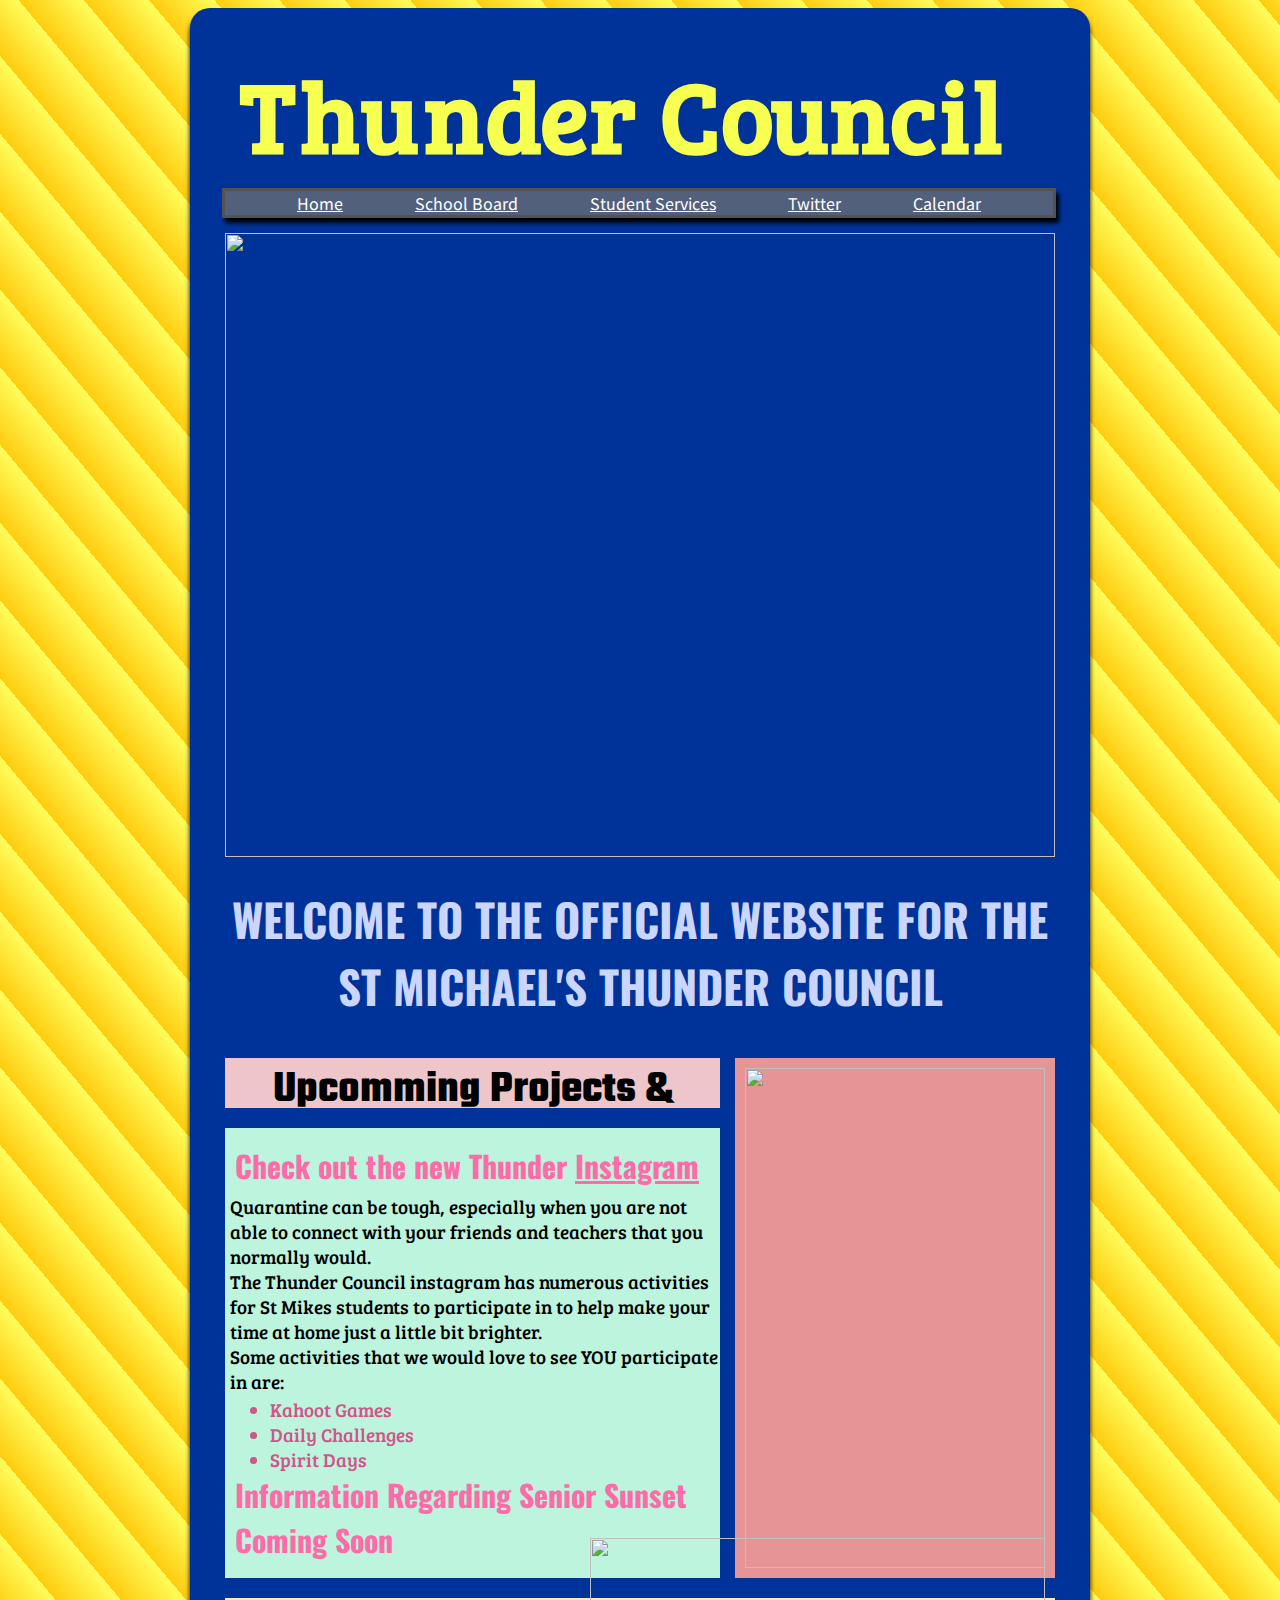
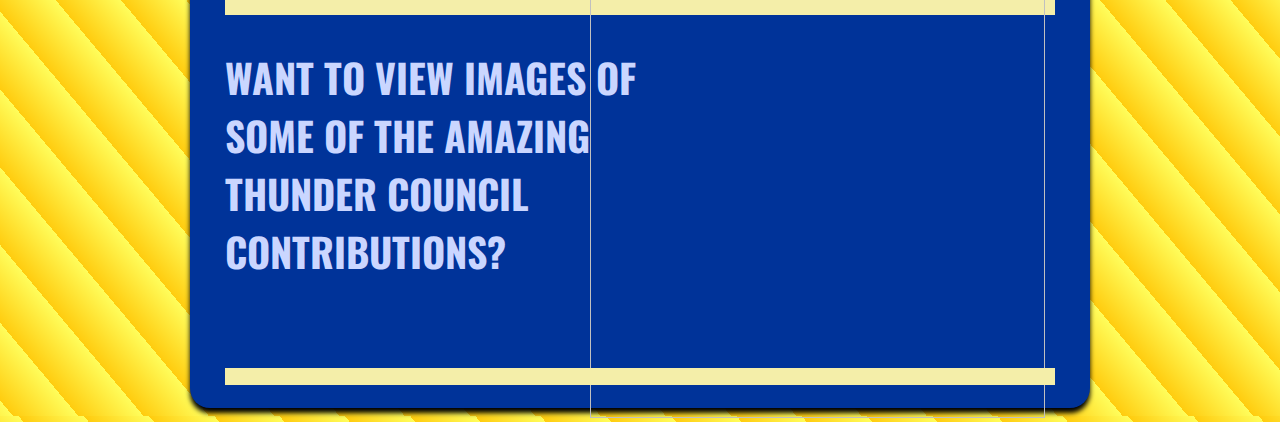
==== index.html @ ba375e62 "trying to fix zoom in" ====
<!DOCTYPE html>
<html>
<head>
    <title> St Mikes Thunder Council </title>
    <link href="https://fonts.googleapis.com/css2?family=Bree+Serif&display=swap" rel="stylesheet">
    <link href="https://fonts.googleapis.com/css2?family=Noto+Sans+KR&display=swap" rel="stylesheet">
    <link href="https://fonts.googleapis.com/css2?family=Hind:wght@600&display=swap" rel="stylesheet">
    <link href="https://fonts.googleapis.com/css2?family=Oswald:wght@300;335&display=swap" rel="stylesheet">
    <link href="https://fonts.googleapis.com/css2?family=Teko:wght@300&display=swap" rel="stylesheet">
    <meta name="viewport" content="width=100%">
</head>
<link href="style.css" rel="stylesheet" type="text/css">
<body>
   <div class="blue-background">

    <h1 id="t">T</h1>
    <h1 id="h">h</h1>
    <h1 id="u">u</h1> 
    <h1 id="n">n</h1>
    <h1 id="d">d</h1>
    <h1 id="e">e</h1>
    <h1 id="r">r</h1>

    <h1 id="c">C</h1>
    <h1 id="o">o</h1>
    <h1 id="u2">u</h1> 
    <h1 id="n2">n</h1>
    <h1 id="c2">c</h1>
    <h1 id="i">i</h1>
    <h1 id="l">l</h1>


    <div class="gray-rectangle">
        <a href="index.html" class="link-home">Home</a>
        <a href="https://www.dpcdsb.org/" class="link-schoolBoard" target="_blank">School Board</a>
        <a href="https://twitter.com/ServicesThunder" class="link-services" target="_blank" >Student Services</a>
        <a href="https://twitter.com/thundercouncil" class="link-twitter" target="_blank" >Twitter</a>
        <a href="" class="link-calendar" target="_blank" >Calendar</a>
    </div>

<div class="slider-frame">
    <div class="slide-images">
          <div class="img-container">
              <img src="images/gifts.png" class="slider-image">
              <img src="images/schoolFront.png" class="slider-image">
              <img src="images/wall.png" class="slider-image">
          </div>
    </div>
</div>

<div class="welcome">
    <h2>WELCOME TO THE OFFICIAL WEBSITE FOR THE ST MICHAEL'S THUNDER COUNCIL </h2>
</div>

<div class="container">
    <div class="grid-one"><b>Upcomming Projects & Events</b></div>
    <div class="grid-two"> <img src="images/instagram.jpeg" class="instagram"></div>
    <div class="grid-three">
       <p class="heading-one"> <b>Check out the new Thunder <a href="https://www.instagram.com/thundercouncil/" class="instagram-link" target="_blank">Instagram </a></b></p>
        <p class="description-one">Quarantine can be tough, especially when you are not able to connect with your friends and teachers that you normally would. <br>
        The Thunder Council instagram has numerous activities for St Mikes students to participate in to help make your time at home just a little bit brighter. <br>
        Some activities that we would love to see YOU participate in are:
        </p>
        <ul class="description-one-list">
            <li>Kahoot Games</li>
            <li>Daily Challenges </li>
            <li>Spirit Days</li>
        </ul>
        <p class="heading-two"><b>Information Regarding Senior Sunset Coming Soon</b></p>
    </div>
    <div class="grid-four"></div>
</div>

<div class="images-link-area">
    <h3>WANT TO VIEW IMAGES OF SOME OF THE AMAZING THUNDER COUNCIL CONTRIBUTIONS?</h3>
</div>

<a href="images.html">
<div class="click-here-div">
    <img src="images/click-here-two.png" class="click-here-image">
</div>
</a>


<footer>
<div class="footer-bar"></div>
</footer>



</div>
</body>
</html>
---- style.css ----
body{
     /* background-image: url('images/lightning9.jpg'); */
     background: repeating-linear-gradient(50deg, #FFCC0F 10px, #FFFD5B 60px);
}
.blue-background{
    background-color: #003399;
    margin: auto ;
    width: 900px ;
    height: 2000px ;
    border-radius: 20px ;
    box-shadow: 0px 5px 5px ;
    position: relative;
}

h1 {
    font-family: 'Bree Serif', serif;
    position: absolute ;
    font-size: 100px ;
    color: #F7FF51 ;
    animation: mymove 7s infinite;
}
h1:hover{
    color:#00FFD8;
}
@keyframes mymove {
    from {text-shadow: 5px 6px 5px rgb(124, 173, 247) ; }
    to {text-shadow: 5px 6px 5px rgba(223, 171, 0, 0.932); }
  }

 #t{
    left: 50px ;
    top: -30px ;
 }
 #h{
     left: 110px ;
     top: -30px ;
 }
 #u{
    left: 170px ;
    top: -30px ;
} 
 #n{
    left: 234px ;
    top: -30px ;
}
 #d{
    left: 295px ;
    top: -30px ;
} 
 #e{
    left: 350px ;
    top: -30px ;
} 
 #r{
    left: 400px ;
    top: -30px ;
}
#c{
    left: 470px ;
    top: -30px ;
}
#o{
    left: 531px ;
    top: -30px ;
}
        #m
        {
            left: 505px ;
            top: -30px ;
        }
#u2{
    left: 580px ;
    top: -30px ;
}
        #a
        {
            left: 590px ;
            top: -30px ;
        }
#n2{
    left: 640px ;
    top: -30px ;
}
        #g{
            left: 648px ;
            top: -30px ;
        }
#c2{
    left: 700px ;
    top: -30px ;
}
#i{
    left: 750px ;
    top: -30px ;
}
#l{
    left: 783px ;
    top: -30px ;
}

.gray-rectangle{
    background-color: rgba(114, 113, 113, 0.726) ;
    position: relative;
    top: 180px;
    left: 32px;
    width: 828px;
    border-color: rgb(83, 83, 83);
    border-style: solid;
    border-radius: 1px ;
    box-shadow: 3px 5px 4px ;
    display: flex ;
    justify-content: space-evenly ;
}

.link-home{
    color: white ;
    font-family: 'Noto Sans KR', sans-serif;
}
.link-schoolBoard{
    color: white ;
    font-family: 'Noto Sans KR', sans-serif;
}
.link-services{
    color: white ;
    font-family: 'Noto Sans KR', sans-serif;
}
.link-twitter{
    color: white ;
    font-family: 'Noto Sans KR', sans-serif;
}
.link-calendar{
    color: white ;
    font-family: 'Noto Sans KR', sans-serif;
}

/* Sliding images */
.slider-image
{
    float: left ;
    margin: 0;
    padding: 0 ;
    width: 830px ;
    height: 624px ;
}

.slider-frame 
{
    width: 830px ;
    height: 624px ;
    position: relative ;
    top: 195px ;
    margin: auto ;
     overflow: hidden ; 
    text-align: center ;
}
 @-webkit-keyframes slide_animation 
 {
    0% {left: 1666px;}
    10% {left: 1666px;}
    20% {left:830px;}
    30% {left:830px;}
    40% {left: 0px;}
    50% {left: 0px}
    60% {left:830px;}
    70% {left:830px;}
    80% {left: 1666px;}
    90% {left: 1666px;}
    100% {left: 1666px;}
 }

 @keyframes slide_animation 
 {
    0% {left: 1666px;}
    10% {left: 1666px;}
    20% {left:830px;}
    30% {left:830px;}
    40% {left: 0px;}
    50% {left: 0px}
    60% {left:830px;}
    70% {left:830px;}
    80% {left: 1666px;}
    90% {left: 1666px;}
    100% {left: 1666px;}
 }
 .slide-images
    {
    width: 2490px ;
    height: 624px;
    margin: 0 0 0 -1660px;
    position: relative;
    animation-name: slide_animation ;
    animation-duration: 33s ;
    animation-iteration-count: infinite ;
    animation-play-state: running;
    -webkit-animation-name: slide_animation;
    -webkit-animation-duration: 33s;
    -webkit-animation-iteration-count: infinite;
    -webkit-animation-play-state: running;
    }
  .img-container
    {
    height: 624px;
    width: 2490px;
    }

    .welcome
    {
        position: absolute ;
        font-size: 30px ;
        color: rgb(202, 214, 255) ;
        top: 840px ;
        vertical-align: middle ;
        width: 830px ;
        left: 35px ;
        height: 84px ;
        display: table ;
        font-family: 'Oswald', sans-serif;
        text-align: center ;
        
    }
    
    .h2
    {
        vertical-align: middle ;
        display: table-cell ;
    }

    /* The grid */

    .container
    {
        position: absolute ;
        width: 830px ;
        overflow: hidden ;
        top: 1050px ;
        left: 35px ;
        display: grid ;
        grid-template-columns: 320px 160px 350px ;
        grid-template-rows: 50px 450px 17px ;
        grid-column-gap: 15px ;
        grid-row-gap: 20px ;

        grid-template-areas:
        "header header instagram"
        "content content instagram"
        "footer footer footer";
    }

    .grid-one
    {
        background-color: #eec6ca;
        grid-area: header;
        font-family: 'Teko', sans-serif;
        font-size: 45px ;
        text-align: center ;
    }
    .grid-two
    {
        background-color: #e69597;
        grid-area: instagram;
    }
    .grid-three
    {
        background-color: #bcf4de;
        grid-area: content;
        font-family: 'Teko', sans-serif;
    }
    .grid-four
    {
        background-color: #f4eea9;
        grid-area: footer;
    }
    .instagram
    {
        position: relative ;
        top: 10px ;
        left: 10px ;
        width: 300px ;
        height: 500px ;
    }

    /* Update Bar */

    .heading-one
    {
        font-family: 'Oswald', sans-serif;
        font-size: 30px ;
        color: rgb(255, 107, 168) ;
        top: -15px ;
        left: 10px ;
        position: relative ;
    }
    .description-one
    {
        font-family: 'Bree Serif', serif;
        font-size: 19px ;
        top: -39px ;
        left: 5px ;
        position:relative ;
        width: 490px ;
    }
    .description-one-list
    {
        font-family: 'Bree Serif', serif;
        font-size: 19px ;
        top: -55px ;
        left: 5px ;
        position:relative ;
        width: 490px ;
        color: rgb(209, 85, 137) ;
    }
    .heading-two
    {
        font-family: 'Oswald', sans-serif;
        font-size: 30px ;
        color: rgb(255, 107, 168) ;
        top: -85px ;
        left: 10px ;
        position: relative ;
    }

    .instagram-link
    {
        color: rgb(255, 107, 168) ;
    }

    /* Images linkage area */
    .images-link-area
    {
        position: absolute ;
        font-size: 34px ;
        color: rgb(202, 214, 255) ;
        top: 1600px ;
        width: 450px ;
        left: 35px ;
        height: 84px ;
        font-family: 'Oswald', sans-serif;
        text-align: left ;
    }
    .click-here-div
    {
        position: absolute ;
        top: 1530px ;
        left: 400px ;
    }
    .click-here-image
    {
        width: 455px ;
        height: 480px ;
    }

    /* Yellow bar at the bottom */
    .footer-bar
    {
        background-color: #f4eea9;
        height: 17px ;
        width: 830px;
        position: absolute ;
        top: 1960px ;
        left: 35px ;
    }



    /* IPHONE CSS */
    @media (max-width: 500px)
    {  
       h1
       {
           font-size: 150px ;
       }
    #t{
        left: 50px ;
        top: -39px ;
     }
     #h{
         left: 140px ;
         top: -39px ;
     }
     #u{
        left: 230px ;
        top: -39px ;
    } 
     #n{
        left: 321px ;
        top: -39px ;
    }
     #d{
        left: 409px ;
        top: -39px ;
    } 
     #e{
        left: 494px ;
        top: -39px ;
    } 
     #r{
        left: 570px ;
        top: -39px ;
    }
    #c{
        left: 50px ;
        top: 86px ;
    }
    #o{
        left: 140px ;
        top:86px ;
    }
            #m
            {
                left: 505px ;
                top: -30px ;
            }
    #u2{
        left: 220px ;
        top: 86px ;
    }
            #a
            {
                left: 590px ;
                top: 86px ;
            }
    #n2{
        left: 310px ;
        top: 86px ;
    }
            #g{
                left: 648px ;
                top: 86px ;
            }
    #c2{
        left: 400px ;
        top: 86px ;
    }
    #i{
        left: 475px ;
        top: 89px ;
    }
    #l{
        left: 525px ;
        top: 90px ;
    }

    .blue-background
    {
        height: 3780px ;
        width: 860px ;
    }
    .gray-rectangle
     {
       top: 400px ;
       width: 391px ;
       height: 350px ;
       left: 50px ;
       font-size: 45px ;
      }

    .link-home
    {
     position: absolute;
     top: 10px ;
     left: 20px ;
    }
    .link-schoolBoard
    {
        position: absolute;
        top: 68px ;
        left: 20px ;
        width: 300px ;
    }
    .link-services
    {
        position: absolute;
        top: 128px ;
        left: 20px ;
        width: 400px ;
    }
    .link-twitter
    {
        position: absolute;
        top: 188px ;
        left: 20px ;
    }
    .link-calendar
    {
        position: absolute;
        top: 248px ;
        left: 20px ;
    }

    .welcome
    {
        font-size: 50px ;
        top: 705px ;
        left: 20px ;
        height: 400px ;
        width: 830px ; 
    }

    .slider-frame
    {
        top: 825px ;
        margin: auto ;
        overflow: hidden ; 
    }

    .slide-images
    {
    animation-duration: 40s ;
    -webkit-animation-duration: 40s;
    }

    @-webkit-keyframes slide_animation 
    {
       0% {left: 1666px;}
       10% {left: 1666px;}
       20% {left:1666px;}
       30% {left:830px;}
       40% {left: 830px;}
       50% {left: 0px}
       60% {left:0px;}
       70% {left:830px;}
       80% {left: 830px;}
       90% {left: 1666px;}
       100% {left: 1666px;}
    }

    @keyframes slide_animation 
    {
        0% {left: 1666px;}
        10% {left: 1666px;}
        20% {left:1666px;}
        30% {left:830px;}
        40% {left: 830px;}
        50% {left: 0px}
        60% {left:0px;}
        70% {left:830px;}
        80% {left: 830px;}
        90% {left: 1666px;}
        100% {left: 1666px;}
     }

    .container
    {
        position: absolute ;
        width: 825px ;
        overflow: hidden ;
        top: 1840px ;
        left: 21px ;
        display: grid ;
        grid-template-columns: 830px ;
        grid-template-rows: 120px 795px 30px ;

        grid-template-areas:
        "header "
        "content "
        "footer ";
    }
    .grid-one
    {
        font-size: 60px ;
        width: 830px ;
        align-items: center ;
    }
    .heading-one
    {
    font-size: 60px ;
    top: -50px ;
    }
    .description-one
    {
        font-size: 30px ;
        top: -105px ;
        left: 5px ;
        width: 830px ;
    }
    .description-one-list
    {
        font-size: 35px ;
        top: -155px ;
        left: 80px ;
        width: 830px ;
    }
    .heading-two
    {
        font-size: 60px ;
        top: -219px ;
        left: 10px ;
    }







    .images-link-area
    {
        font-size: 60px ;
        top: 2755px ;
        width: 830px ;
        left: 21px ;
        height: 84px ;
        text-align: center ;
    }
    .click-here-div
    {
        position: absolute ;
        top: 3050px ;
        left: 125px ;
    }
    .click-here-image
    {
        width: 600px ;
        height: 600px ;
    }
    /* Yellow bar at the bottom */
    .footer-bar
    {
        height: 30px ;
        width: 828px;
        top: 3580px ;
        left: 21px ;
    }
}
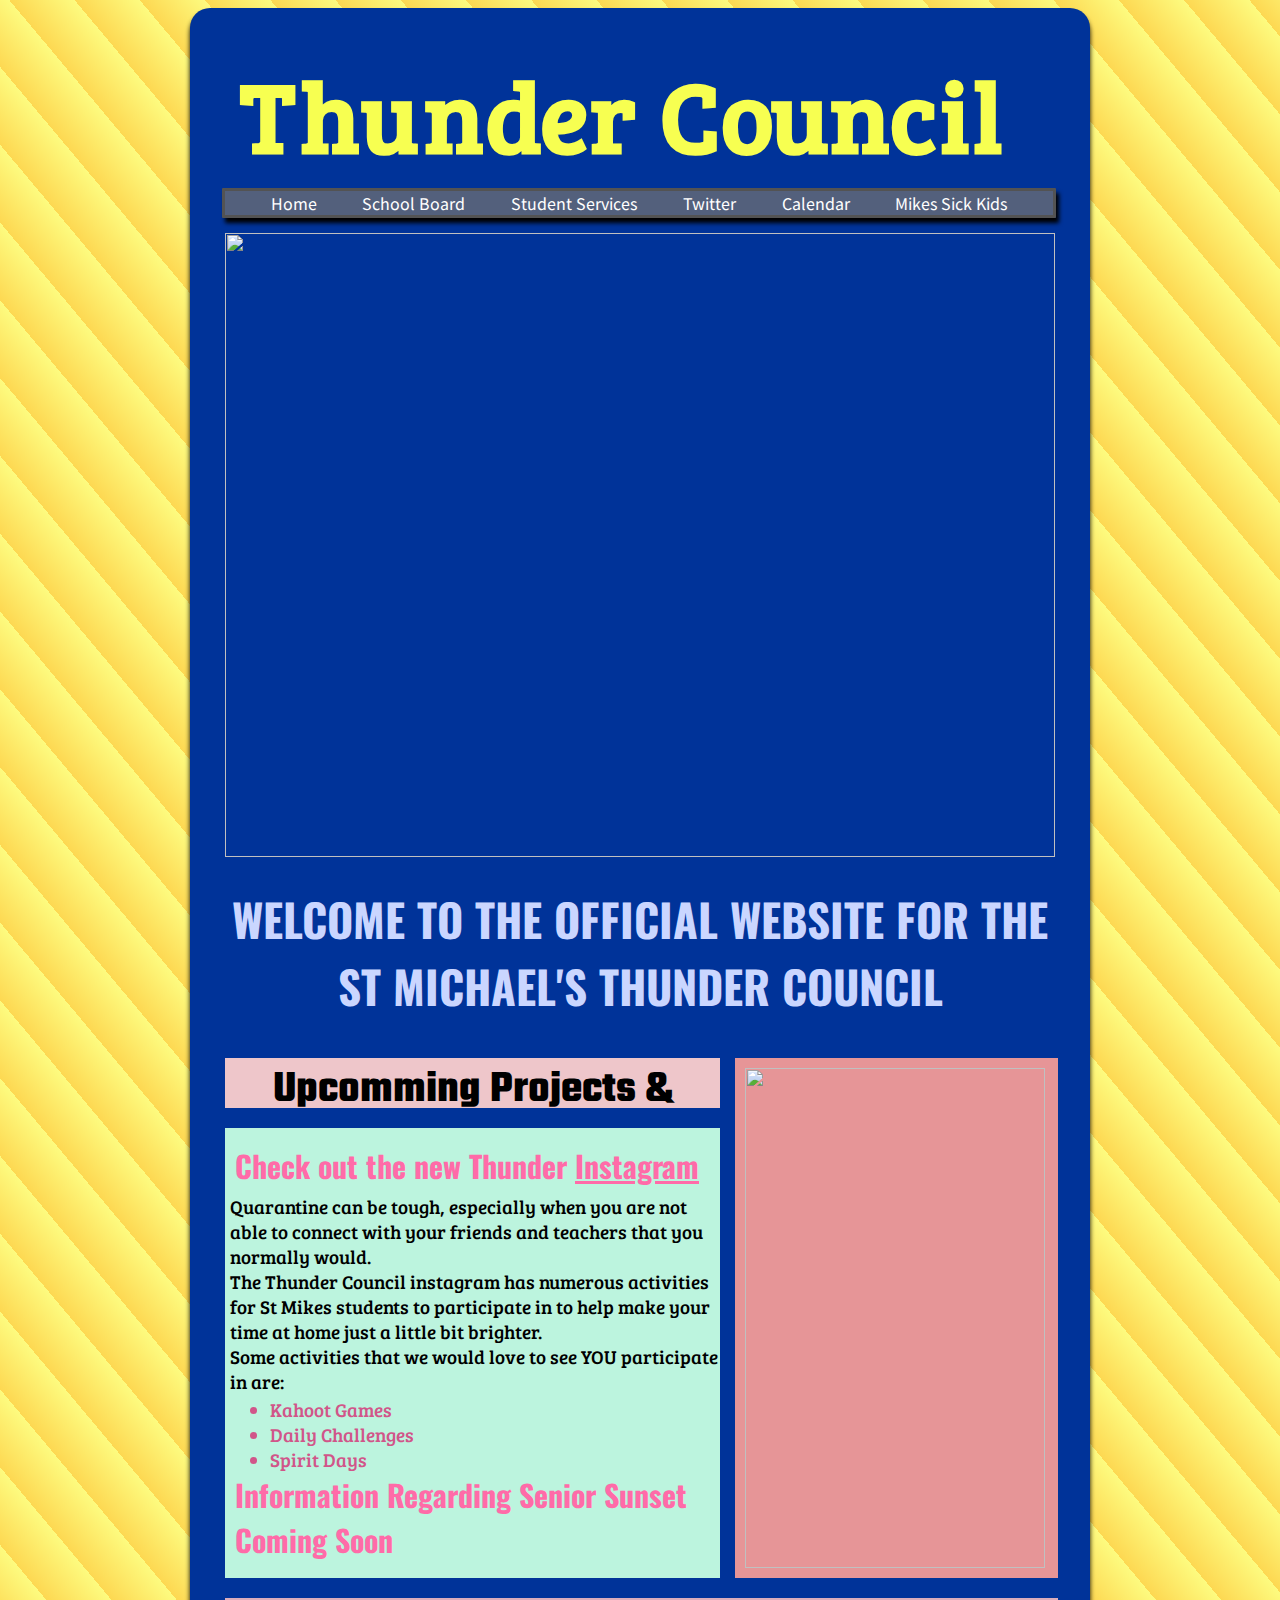
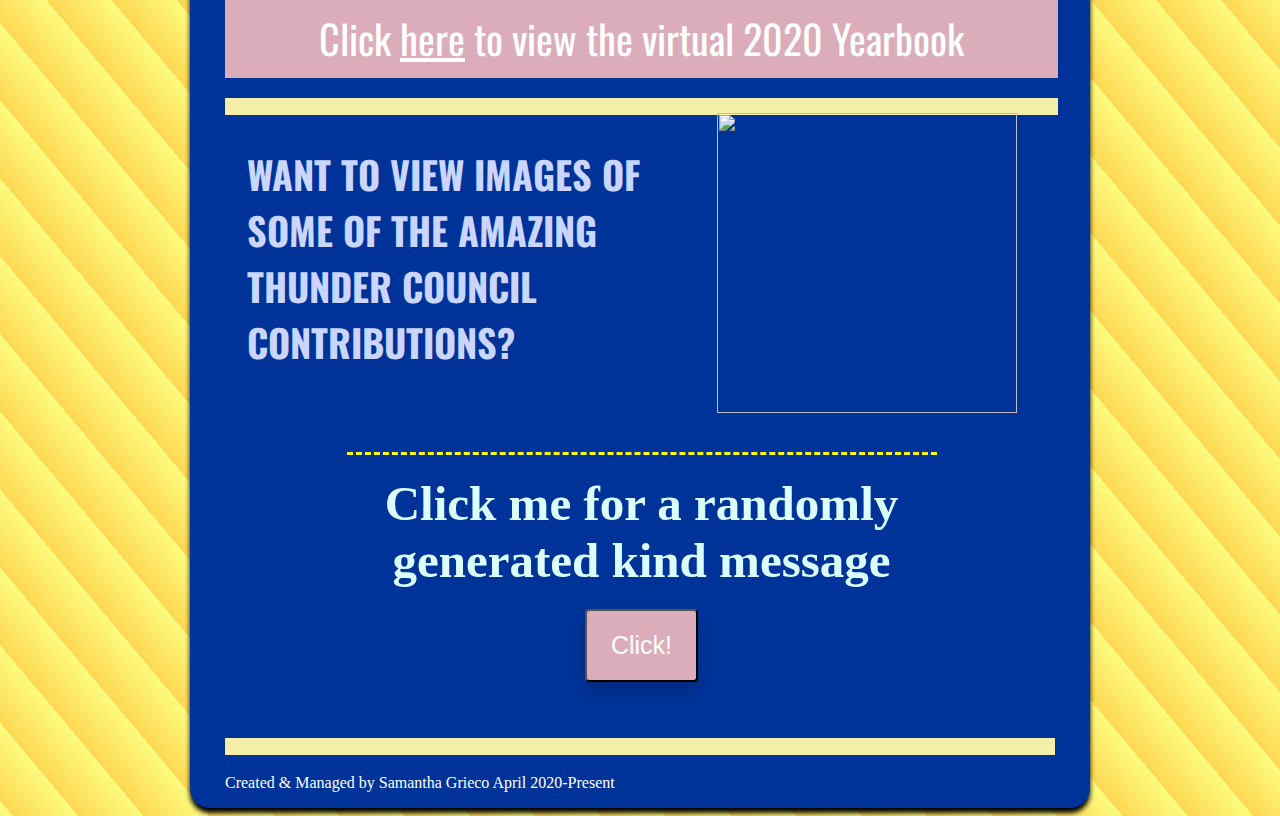
==== commit 2728b20d: "fixed responsive" ====
--- a/index.html
+++ b/index.html
@@ -7,10 +7,13 @@
     <link href="https://fonts.googleapis.com/css2?family=Hind:wght@600&display=swap" rel="stylesheet">
     <link href="https://fonts.googleapis.com/css2?family=Oswald:wght@300;335&display=swap" rel="stylesheet">
     <link href="https://fonts.googleapis.com/css2?family=Teko:wght@300&display=swap" rel="stylesheet">
+    <link href="https://fonts.googleapis.com/css2?family=Chewy&display=swap" rel="stylesheet">
     <meta name="viewport" content="width=100%">
+
+    <link href="style.css" rel="stylesheet" type="text/css">
+    <!-- <link href="phoneStyle.css" rel="stylesheet" type="text/css"> -->
 </head>
-<link href="style.css" rel="stylesheet" type="text/css">
-<body>
+<body id="body-of-page">
    <div class="blue-background">
 
     <h1 id="t">T</h1>
@@ -30,13 +33,14 @@
     <h1 id="l">l</h1>
 
 
-    <div class="gray-rectangle">
-        <a href="index.html" class="link-home">Home</a>
-        <a href="https://www.dpcdsb.org/" class="link-schoolBoard" target="_blank">School Board</a>
-        <a href="https://twitter.com/ServicesThunder" class="link-services" target="_blank" >Student Services</a>
-        <a href="https://twitter.com/thundercouncil" class="link-twitter" target="_blank" >Twitter</a>
-        <a href="" class="link-calendar" target="_blank" >Calendar</a>
-    </div>
+<div class="gray-rectangle">
+    <a href="index.html" class="link-home">Home</a>
+    <a href="https://www.dpcdsb.org/" class="link-schoolBoard" target="_blank">School Board</a>
+    <a href="https://twitter.com/ServicesThunder" class="link-services" target="_blank" >Student Services</a>
+    <a href="https://twitter.com/thundercouncil" class="link-twitter" target="_blank" >Twitter</a>
+    <a href="" class="link-calendar" >Calendar</a>
+    <a href="sickKids.html" class="link-sickKids" > Mikes Sick Kids</a>
+</div>
 
 <div class="slider-frame">
     <div class="slide-images">
@@ -68,25 +72,48 @@
         </ul>
         <p class="heading-two"><b>Information Regarding Senior Sunset Coming Soon</b></p>
     </div>
+    <div class="grid-five"><a href="https://www.instagram.com/tv/CBvsRvwgcmU/?utm_source=ig_web_button_share_sheet" class="yearbook" target="_blank">Click <u>here</u> to view the virtual 2020 Yearbook</a></div>
     <div class="grid-four"></div>
 </div>
 
-<div class="images-link-area">
-    <h3>WANT TO VIEW IMAGES OF SOME OF THE AMAZING THUNDER COUNCIL CONTRIBUTIONS?</h3>
+
+<div class="below-section">
+    <div class="image-click-section">
+        <h3 class="image-directions">WANT TO VIEW IMAGES OF SOME OF THE AMAZING THUNDER COUNCIL CONTRIBUTIONS?</h3>
+        <a href="images.html" class="click-here">
+            <img src="images/click-here-two.png" class="click-here-image">
+        </a>
+    </div>
+    <div class="kind-message-section">
+        <h4 class="kind-message">Click me for a randomly generated kind message</h4>
+        <button data-modal-target="#modal" id="btn" onclick="kindMessage()">Click!</button>
+    </div>
 </div>
 
-<a href="images.html">
-<div class="click-here-div">
-    <img src="images/click-here-two.png" class="click-here-image">
-</div>
-</a>
+<footer>
+    <div class="footer-bar"></div>
+    </footer>
+
+<p class="creator-info">Created & Managed by Samantha Grieco April 2020-Present</p>
 
 
-<footer>
-<div class="footer-bar"></div>
-</footer>
 
 
+<!-- Pop Up -->
+<div class="modal" id="modal">
+    <div class="modalHeader">
+        <div class="title">Random Kind Message</div>
+        <button data-close-button class="close-button">&times;</button>
+    </div>
+    <div class="modalBody">
+        <p id="message"></p>
+    </div>
+</div>
+
+<div id="overlay"></div>
+
+
+<script src="kindMessagePopup.js"></script>
 
 </div>
 </body>
--- a/style.css
+++ b/style.css
@@ -1,12 +1,14 @@
 body{
-     /* background-image: url('images/lightning9.jpg'); */
-     background: repeating-linear-gradient(50deg, #FFCC0F 10px, #FFFD5B 60px);
+    /* background-image: url('images/lightning9.jpg'); */
+   /* background: repeating-linear-gradient(50deg, #FFCC0F 10px, #FFFD5B 60px); */
+   background-color: #ffffab;
+   background: repeating-linear-gradient(50deg, #fdd852 10px, #fdfb7f 60px);
 }
 .blue-background{
     background-color: #003399;
     margin: auto ;
     width: 900px ;
-    height: 2000px ;
+    height: 2400px !important ;
     border-radius: 20px ;
     box-shadow: 0px 5px 5px ;
     position: relative;
@@ -115,22 +117,51 @@
 .link-home{
     color: white ;
     font-family: 'Noto Sans KR', sans-serif;
+    text-decoration: none;
 }
 .link-schoolBoard{
     color: white ;
     font-family: 'Noto Sans KR', sans-serif;
+    text-decoration: none;
 }
 .link-services{
     color: white ;
     font-family: 'Noto Sans KR', sans-serif;
+    text-decoration: none;
 }
 .link-twitter{
     color: white ;
     font-family: 'Noto Sans KR', sans-serif;
+    text-decoration: none;
 }
 .link-calendar{
     color: white ;
     font-family: 'Noto Sans KR', sans-serif;
+    text-decoration: none;
+}
+.link-sickKids{
+    color: white ;
+    font-family: 'Noto Sans KR', sans-serif;
+    text-decoration: none;
+}
+
+.link-home:hover{
+    text-decoration: underline;
+}
+.link-schoolBoard:hover{
+    text-decoration: underline;
+}
+.link-services:hover{
+    text-decoration: underline;
+}
+.link-twitter:hover{
+    text-decoration: underline;
+}
+.link-calendar:hover{
+    text-decoration: underline;
+}
+.link-sickKids:hover{
+    text-decoration: underline;
 }
 
 /* Sliding images */
@@ -231,18 +262,19 @@
     {
         position: absolute ;
         width: 830px ;
-        overflow: hidden ;
+       /* overflow: hidden ; */
         top: 1050px ;
         left: 35px ;
         display: grid ;
-        grid-template-columns: 320px 160px 350px ;
-        grid-template-rows: 50px 450px 17px ;
+        grid-template-columns: 320px 160px 323px ;
+        grid-template-rows: 50px 450px 80px 17px ;
         grid-column-gap: 15px ;
         grid-row-gap: 20px ;
 
         grid-template-areas:
         "header header instagram"
         "content content instagram"
+        "yearbook yearbook yearbook"
         "footer footer footer";
     }
 
@@ -269,6 +301,15 @@
     {
         background-color: #f4eea9;
         grid-area: footer;
+    }
+    .grid-five{
+        display: flex ;
+        justify-content: center;
+        align-items: center;
+        grid-area: yearbook ;
+        background-color: #dbadbb;
+        text-align: center ;
+        font-size: 40px ;
     }
     .instagram
     {
@@ -324,29 +365,83 @@
         color: rgb(255, 107, 168) ;
     }
 
+    /* Yearbook */
+    .yearbook{
+        text-decoration: none;
+        color: white ;
+        font-family: 'Oswald', sans-serif;
+    }   
+
     /* Images linkage area */
-    .images-link-area
-    {
+
+    .below-section{
         position: absolute ;
-        font-size: 34px ;
+        top: 1700px ;
+        left: 35px ;
+        display: flex ;
+        flex-direction: column;
+        width: 833px ;
+        align-items: center;
+    }
+
+    .image-click-section{
+        display: flex;
+        flex-direction: row;
+        justify-content: space-between;
+    }
+
+    .image-directions{
         color: rgb(202, 214, 255) ;
-        top: 1600px ;
+        font-size: 38px ;
         width: 450px ;
-        left: 35px ;
-        height: 84px ;
         font-family: 'Oswald', sans-serif;
         text-align: left ;
     }
-    .click-here-div
-    {
-        position: absolute ;
-        top: 1530px ;
-        left: 400px ;
-    }
+
+    .click-here{
+        padding: 5px 20px ;
+    }
+
+    .kind-message-section{
+        margin-top: 25px ;
+        display: flex ;
+        flex-direction: column;
+        align-items: center;
+        width: 590px ;
+        border-top: 3px dashed yellow;
+        margin: 30px ;
+    }
+
+    .kind-message{
+        text-align: center;
+        max-width: 550px;
+        margin: 20px ;
+        font-size: 49px ;
+        font-family: 'Chewy', cursive;
+        color: rgb(218, 255, 252) ;
+    }
+
+    #btn{
+        padding: 20px 24px ;
+        background-color: #dbadbb; /* Green */
+        color: white;
+        text-align: center;
+        text-decoration: none;
+        cursor: pointer;
+        font-size: 25px ;
+        border-radius: 4px;
+        box-shadow: 0 8px 16px 0 rgba(0,0,0,0.2);
+    }
+
+    #btn:hover {
+        box-shadow: 0 12px 16px 0 rgba(0,0,0,0.24), 0 17px 50px 0 rgba(0,0,0,0.19);
+        background-color: #f894b2;
+      }
+      
     .click-here-image
     {
-        width: 455px ;
-        height: 480px ;
+        width: 300px ;
+        height: 300px ;
     }
 
     /* Yellow bar at the bottom */
@@ -356,272 +451,445 @@
         height: 17px ;
         width: 830px;
         position: absolute ;
-        top: 1960px ;
+        top: 2330px ;
         left: 35px ;
     }
 
-
-
-    /* IPHONE CSS */
-    @media (max-width: 500px)
-    {  
-       h1
-       {
-           font-size: 150px ;
-       }
-    #t{
-        left: 50px ;
-        top: -39px ;
-     }
-     #h{
-         left: 140px ;
-         top: -39px ;
-     }
-     #u{
-        left: 230px ;
-        top: -39px ;
+    /* Kind Message Popup */
+    .modal{
+        position: fixed ;
+        top: 50% ;
+        left: 50% ;
+        transform: translate(-50%, -50%) scale(0);
+        -webkit-transition: 200ms ease-in-out ;
+        -moz-transition: 200ms ease-in-out ;
+        -o-transition: 200ms ease-in-out ;
+        transition: 200ms ease-in-out ;
+        background-color:rgb(255, 243, 135);
+        border: 1px solid black ;
+        border-radius: 10px ;
+        z-index: 10 ;
+        width: 500px ;
+        height: 200px ;
+        max-width: 80%;
+    }
+    
+    .modal.active{
+        -webkit-transition: 200ms ease-in-out ;
+        -moz-transition: 200ms ease-in-out ;
+        -o-transition: 200ms ease-in-out ;
+        transition: 200ms ease-in-out ;
+        transform: translate(-50%, -50%) scale(1);
+    }
+    
+    .modalHeader{
+        padding: 10px 15px ;
+        display: flex ;
+        justify-content: space-between ;
+        align-items: center;
+        border-bottom: 1px solid black;
+        /*background-color: rgb(255, 243, 135); */
+        background-color: rgb(187, 186, 186);
+        border-top-left-radius: 10px ;
+        border-top-right-radius: 10px ;
+    }
+    
+    .close-button{
+        padding: 3px 10px ;
+        cursor: pointer ;
+        border: none;
+        outline: none;
+        background: none;
+        border-radius: 2px ;
+        font-size: 30px ;
+        font-weight: bold ;
+        
+    }
+    
+    .title{
+        font-size: 35px ;
+        font-weight: 900 ;
+        font-family: 'Oswald', sans-serif;
+        color : white ;
+    }
+
+    .modalBody p{
+        font-family: 'Bree Serif', serif;
+    }
+    
+    .modalBody{
+        padding: 5px 10px ;
+        display: flex ;
+        align-items: center ;
+        justify-content: center;
+    }
+    
+    #overlay{
+        position: fixed ;
+        opacity: 0 ; 
+        top: 0 ;
+        left: 0 ;
+        right: 0 ;
+        bottom: 0 ;
+        background-color: rgba(0, 0, 0, .5);
+        pointer-events: none;
+        transition: 200ms ease-in-out;
+    }
+    
+    #overlay.active{
+        pointer-events: all;
+        opacity: 1 ;
+    }
+    
+    #message{
+        font-size: 25px ;
+        line-height: 25px ;
+        text-align: center;
     } 
-     #n{
-        left: 321px ;
-        top: -39px ;
-    }
-     #d{
-        left: 409px ;
-        top: -39px ;
-    } 
-     #e{
-        left: 494px ;
-        top: -39px ;
-    } 
-     #r{
-        left: 570px ;
-        top: -39px ;
-    }
-    #c{
-        left: 50px ;
-        top: 86px ;
-    }
-    #o{
-        left: 140px ;
-        top:86px ;
-    }
-            #m
-            {
-                left: 505px ;
-                top: -30px ;
-            }
-    #u2{
-        left: 220px ;
-        top: 86px ;
-    }
-            #a
-            {
-                left: 590px ;
-                top: 86px ;
-            }
-    #n2{
-        left: 310px ;
-        top: 86px ;
-    }
-            #g{
-                left: 648px ;
-                top: 86px ;
-            }
-    #c2{
-        left: 400px ;
-        top: 86px ;
-    }
-    #i{
-        left: 475px ;
-        top: 89px ;
-    }
-    #l{
-        left: 525px ;
-        top: 90px ;
-    }
-
-    .blue-background
-    {
-        height: 3780px ;
-        width: 860px ;
-    }
-    .gray-rectangle
-     {
-       top: 400px ;
-       width: 391px ;
-       height: 350px ;
-       left: 50px ;
-       font-size: 45px ;
-      }
-
-    .link-home
-    {
+
+    .scrolling-hidden{
+        overflow: hidden ;
+        height: 100%;
+    }
+
+    /* Creator Info */
+
+    .creator-info{
+        position: absolute ;
+        top: 2350px ;
+        left: 35px ;
+        color: white ;
+    }
+
+
+
+
+
+
+
+
+
+
+
+
+
+
+
+
+
+
+     /* IPHONE CSS */
+ @media (max-width: 100px)
+ {  
+    h1
+    {
+        font-size: 150px ;
+        animation: none ;
+        text-shadow: 5px 6px 5px rgb(124, 173, 247) ;
+    }
+ #t{
+     left: 50px ;
+     top: -39px ;
+  }
+  #h{
+      left: 140px ;
+      top: -39px ;
+  }
+  #u{
+     left: 230px ;
+     top: -39px ;
+ } 
+  #n{
+     left: 321px ;
+     top: -39px ;
+ }
+  #d{
+     left: 409px ;
+     top: -39px ;
+ } 
+  #e{
+     left: 494px ;
+     top: -39px ;
+ } 
+  #r{
+     left: 570px ;
+     top: -39px ;
+ }
+ #c{
+     left: 60px ;
+     top: 86px ;
+ }
+ #o{
+     left: 140px ;
+     top:86px ;
+ }
+         #m
+         {
+             left: 110px ;
+             top: 86px ;
+         }
+ #u2{
+     left: 220px ;
+     top: 86px ;
+ }
+         #a
+         {
+             left: 240px ;
+             top: 86px ;
+         }
+ #n2{
+     left: 310px ;
+     top: 86px ;
+ }
+         #g{
+             left: 320px ;
+             top: 86px ;
+         }
+ #c2{
+     left: 400px ;
+     top: 86px ;
+ }
+ #i{
+     left: 475px ;
+     top: 89px ;
+ }
+ #l{
+     left: 525px ;
+     top: 90px ;
+ }
+
+ .blue-background
+ {
+     height: 4300px !important;
+     width: 860px ;
+ }
+ .gray-rectangle
+  {
+    top: 400px ;
+    width: 391px ;
+    height: 370px ;
+    left: 50px ;
+    font-size: 45px ;
+   }
+
+ .link-home
+ {
+  position: absolute;
+  top: 0px ;
+  left: 20px ;
+  text-decoration: underline;
+ }
+ .link-schoolBoard
+ {
      position: absolute;
-     top: 10px ;
+     top: 58px ;
      left: 20px ;
-    }
-    .link-schoolBoard
-    {
-        position: absolute;
-        top: 68px ;
-        left: 20px ;
-        width: 300px ;
-    }
-    .link-services
-    {
-        position: absolute;
-        top: 128px ;
-        left: 20px ;
-        width: 400px ;
-    }
-    .link-twitter
-    {
-        position: absolute;
-        top: 188px ;
-        left: 20px ;
-    }
-    .link-calendar
-    {
-        position: absolute;
-        top: 248px ;
-        left: 20px ;
-    }
-
-    .welcome
-    {
-        font-size: 50px ;
-        top: 705px ;
-        left: 20px ;
-        height: 400px ;
-        width: 830px ; 
-    }
-
-    .slider-frame
-    {
-        top: 825px ;
-        margin: auto ;
-        overflow: hidden ; 
-    }
-
-    .slide-images
-    {
-    animation-duration: 40s ;
-    -webkit-animation-duration: 40s;
-    }
-
-    @-webkit-keyframes slide_animation 
-    {
-       0% {left: 1666px;}
-       10% {left: 1666px;}
-       20% {left:1666px;}
-       30% {left:830px;}
-       40% {left: 830px;}
-       50% {left: 0px}
-       60% {left:0px;}
-       70% {left:830px;}
-       80% {left: 830px;}
-       90% {left: 1666px;}
-       100% {left: 1666px;}
-    }
-
-    @keyframes slide_animation 
-    {
-        0% {left: 1666px;}
-        10% {left: 1666px;}
-        20% {left:1666px;}
-        30% {left:830px;}
-        40% {left: 830px;}
-        50% {left: 0px}
-        60% {left:0px;}
-        70% {left:830px;}
-        80% {left: 830px;}
-        90% {left: 1666px;}
-        100% {left: 1666px;}
-     }
-
-    .container
-    {
-        position: absolute ;
-        width: 825px ;
-        overflow: hidden ;
-        top: 1840px ;
-        left: 21px ;
-        display: grid ;
-        grid-template-columns: 830px ;
-        grid-template-rows: 120px 795px 30px ;
-
-        grid-template-areas:
-        "header "
-        "content "
-        "footer ";
-    }
-    .grid-one
-    {
-        font-size: 60px ;
-        width: 830px ;
-        align-items: center ;
-    }
-    .heading-one
-    {
+     width: 300px ;
+     text-decoration: underline;
+ }
+ .link-services
+ {
+     position: absolute;
+     top: 113px ;
+     left: 20px ;
+     width: 400px ;
+     text-decoration: underline;
+ }
+ .link-twitter
+ {
+     position: absolute;
+     top: 173px ;
+     left: 20px ;
+     text-decoration: underline;
+ }
+ .link-calendar
+ {
+     position: absolute;
+     top: 233px ;
+     left: 20px ;
+     text-decoration: underline;
+ }
+ .link-sickKids{
+     position: absolute;
+     top: 287px ;
+     left: 20px ;
+     text-decoration: underline;
+ }
+
+ .welcome
+ {
+     font-size: 50px ;
+     top: 715px ;
+     left: 20px ;
+     height: 400px ;
+     width: 830px ; 
+ }
+
+ .slider-frame
+ {
+     top: 830px ;
+     margin: auto ;
+     overflow: hidden ; 
+ }
+
+ .slide-images
+ {
+ animation-duration: 40s ;
+ -webkit-animation-duration: 40s;
+ }
+
+ @-webkit-keyframes slide_animation 
+ {
+    0% {left: 1666px;}
+    10% {left: 1666px;}
+    20% {left:1666px;}
+    30% {left:830px;}
+    40% {left: 830px;}
+    50% {left: 0px}
+    60% {left:0px;}
+    70% {left:830px;}
+    80% {left: 830px;}
+    90% {left: 1666px;}
+    100% {left: 1666px;}
+ }
+
+ @keyframes slide_animation 
+ {
+     0% {left: 1666px;}
+     10% {left: 1666px;}
+     20% {left:1666px;}
+     30% {left:830px;}
+     40% {left: 830px;}
+     50% {left: 0px}
+     60% {left:0px;}
+     70% {left:830px;}
+     80% {left: 830px;}
+     90% {left: 1666px;}
+     100% {left: 1666px;}
+  }
+
+ .container
+ {
+     position: absolute ;
+     width: 825px ;
+     overflow: hidden ;
+     top: 1840px ;
+     left: 21px ;
+     display: grid ;
+     grid-template-columns: 830px ;
+     grid-template-rows: 120px 860px 130px 30px ;
+
+     grid-template-areas:
+     "header "
+     "content "
+     "yearbook"
+     "footer ";
+ }
+ .grid-one
+ {
+     font-size: 80px ;
+     width: 830px ;
+     align-items: center ;
+ }
+ .grid-five{
+     grid-area: yearbook ;
+ }
+ .heading-one
+ {
+ font-size: 60px ;
+ top: -50px ;
+ }
+ .description-one
+ {
+     font-size: 30px ;
+     top: -105px ;
+     left: 5px ;
+     width: 830px ;
+ }
+ .description-one-list
+ {
+     font-size: 35px ;
+     top: -155px ;
+     left: 80px ;
+     width: 830px ;
+ }
+ .heading-two
+ {
+     font-size: 60px ;
+     top: -219px ;
+     left: 10px ;
+ }
+
+ .yearbook{
+     font-size: 50px ;
+ }
+
+/* Image click area */
+
+ .below-section{
+    top: 3040px ;
+    left: 10px ;
+}
+
+.image-click-section{
+    flex-direction: column;
+    justify-content: center;
+    align-items: center;
+}
+
+.image-directions{
+    margin-top: 5px ;
+    margin-bottom: 10px ;
     font-size: 60px ;
-    top: -50px ;
-    }
-    .description-one
-    {
-        font-size: 30px ;
-        top: -105px ;
-        left: 5px ;
-        width: 830px ;
-    }
-    .description-one-list
-    {
-        font-size: 35px ;
-        top: -155px ;
-        left: 80px ;
-        width: 830px ;
-    }
-    .heading-two
-    {
-        font-size: 60px ;
-        top: -219px ;
-        left: 10px ;
-    }
-
-
-
-
-
-
-
-    .images-link-area
-    {
-        font-size: 60px ;
-        top: 2755px ;
-        width: 830px ;
-        left: 21px ;
-        height: 84px ;
-        text-align: center ;
-    }
-    .click-here-div
-    {
-        position: absolute ;
-        top: 3050px ;
-        left: 125px ;
-    }
-    .click-here-image
-    {
-        width: 600px ;
-        height: 600px ;
-    }
-    /* Yellow bar at the bottom */
-    .footer-bar
-    {
-        height: 30px ;
-        width: 828px;
-        top: 3580px ;
-        left: 21px ;
-    }
-}
-
-
-        +    width: 730px ;
+    text-align: center;
+}
+
+.kind-message-section{
+    width: 690px ;
+}
+
+.kind-message{
+    font-size: 65px ;
+    max-width: 690px;
+}
+
+ .click-here
+ {
+     width: 300px ;
+     height: 300px ;
+ }
+
+ /* Yellow bar at the bottom */
+ .footer-bar
+ {
+     height: 30px ;
+     width: 825px;
+     top: 4130px ;
+     left: 21px ;
+ }
+
+ .creator-info{
+    top: 4150px ;
+ }
+
+/* Pop up */
+.modal{
+    width: 800px ;
+    height: 300px ;
+    max-width: 80%;
+}
+
+.title{
+    font-size: 60px ;
+}
+
+#message{
+    font-size: 35px ;
+    line-height: 35px ;
+} 
+
+} /* end of query */
+
+
+     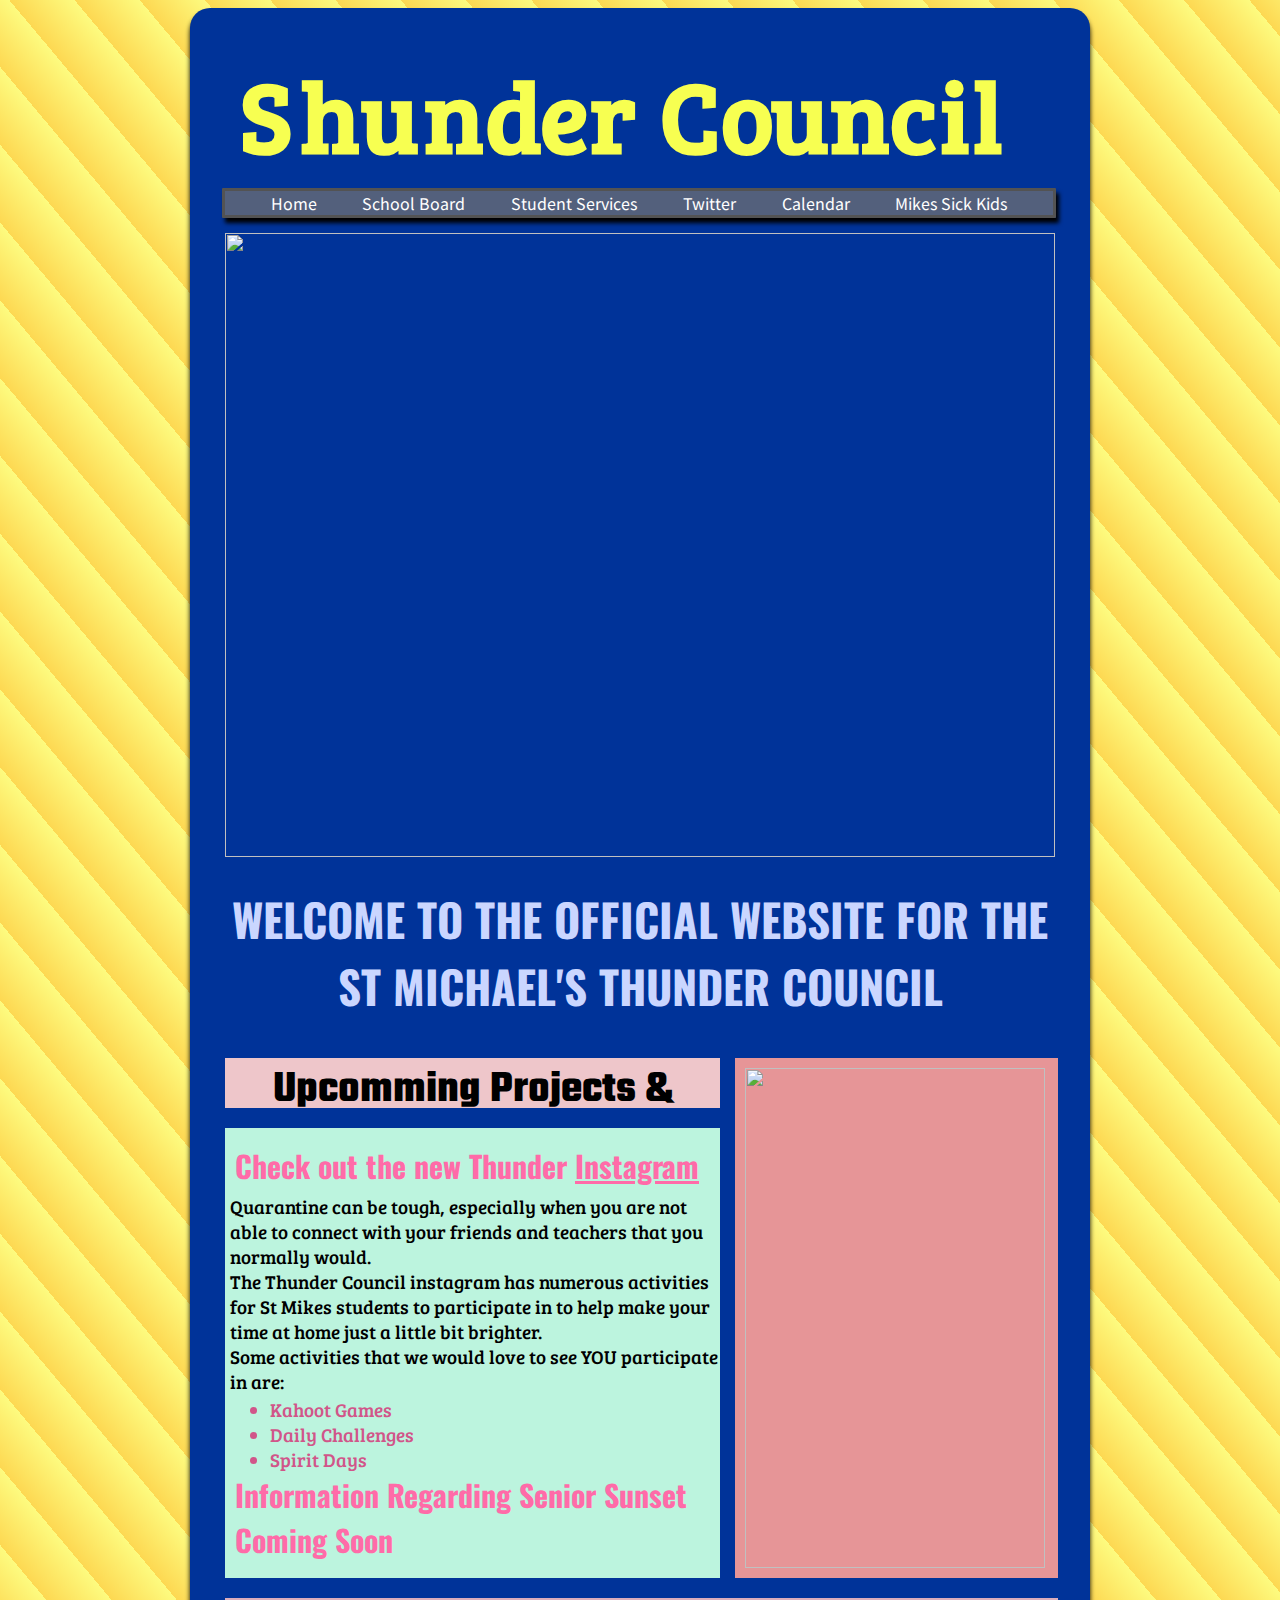
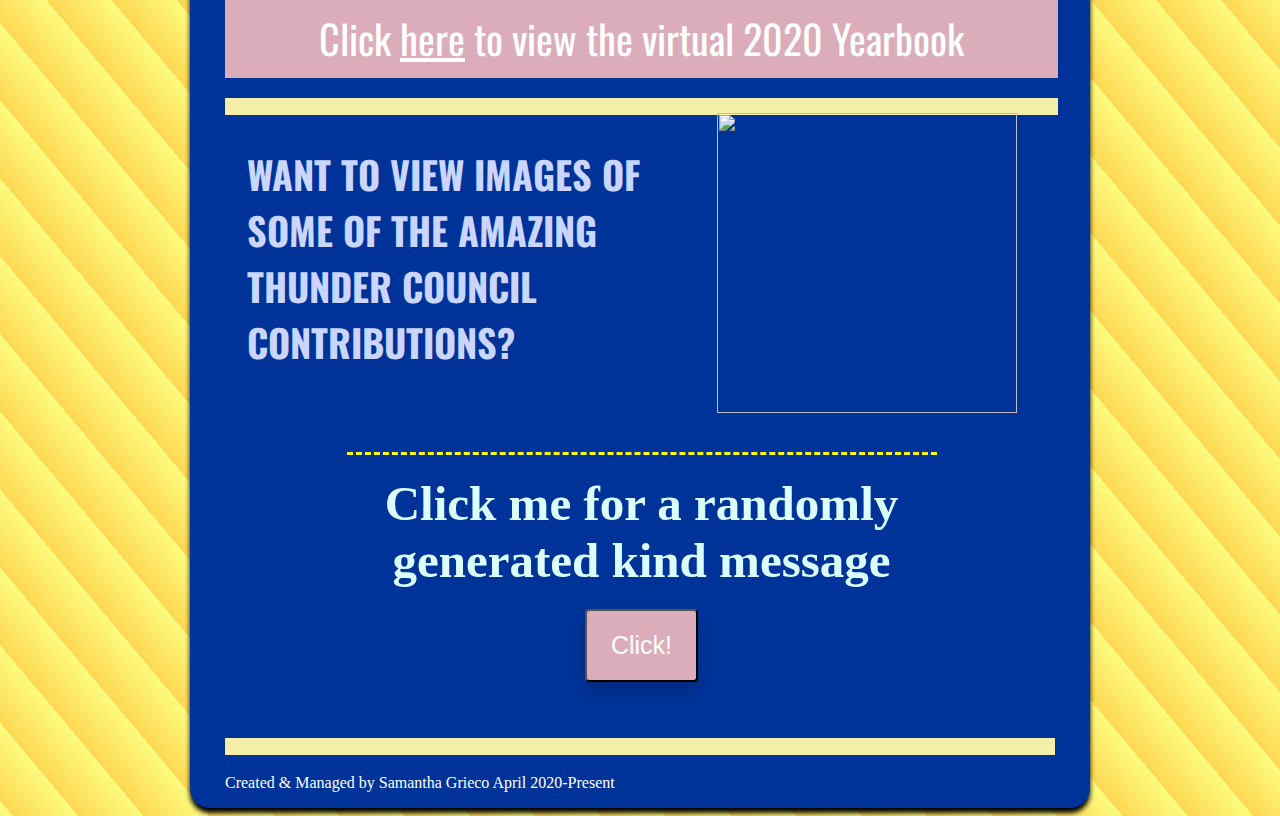
==== commit 98d4cf5d: "test" ====
--- a/index.html
+++ b/index.html
@@ -16,7 +16,7 @@
 <body id="body-of-page">
    <div class="blue-background">
 
-    <h1 id="t">T</h1>
+    <h1 id="t">S</h1>
     <h1 id="h">h</h1>
     <h1 id="u">u</h1> 
     <h1 id="n">n</h1>
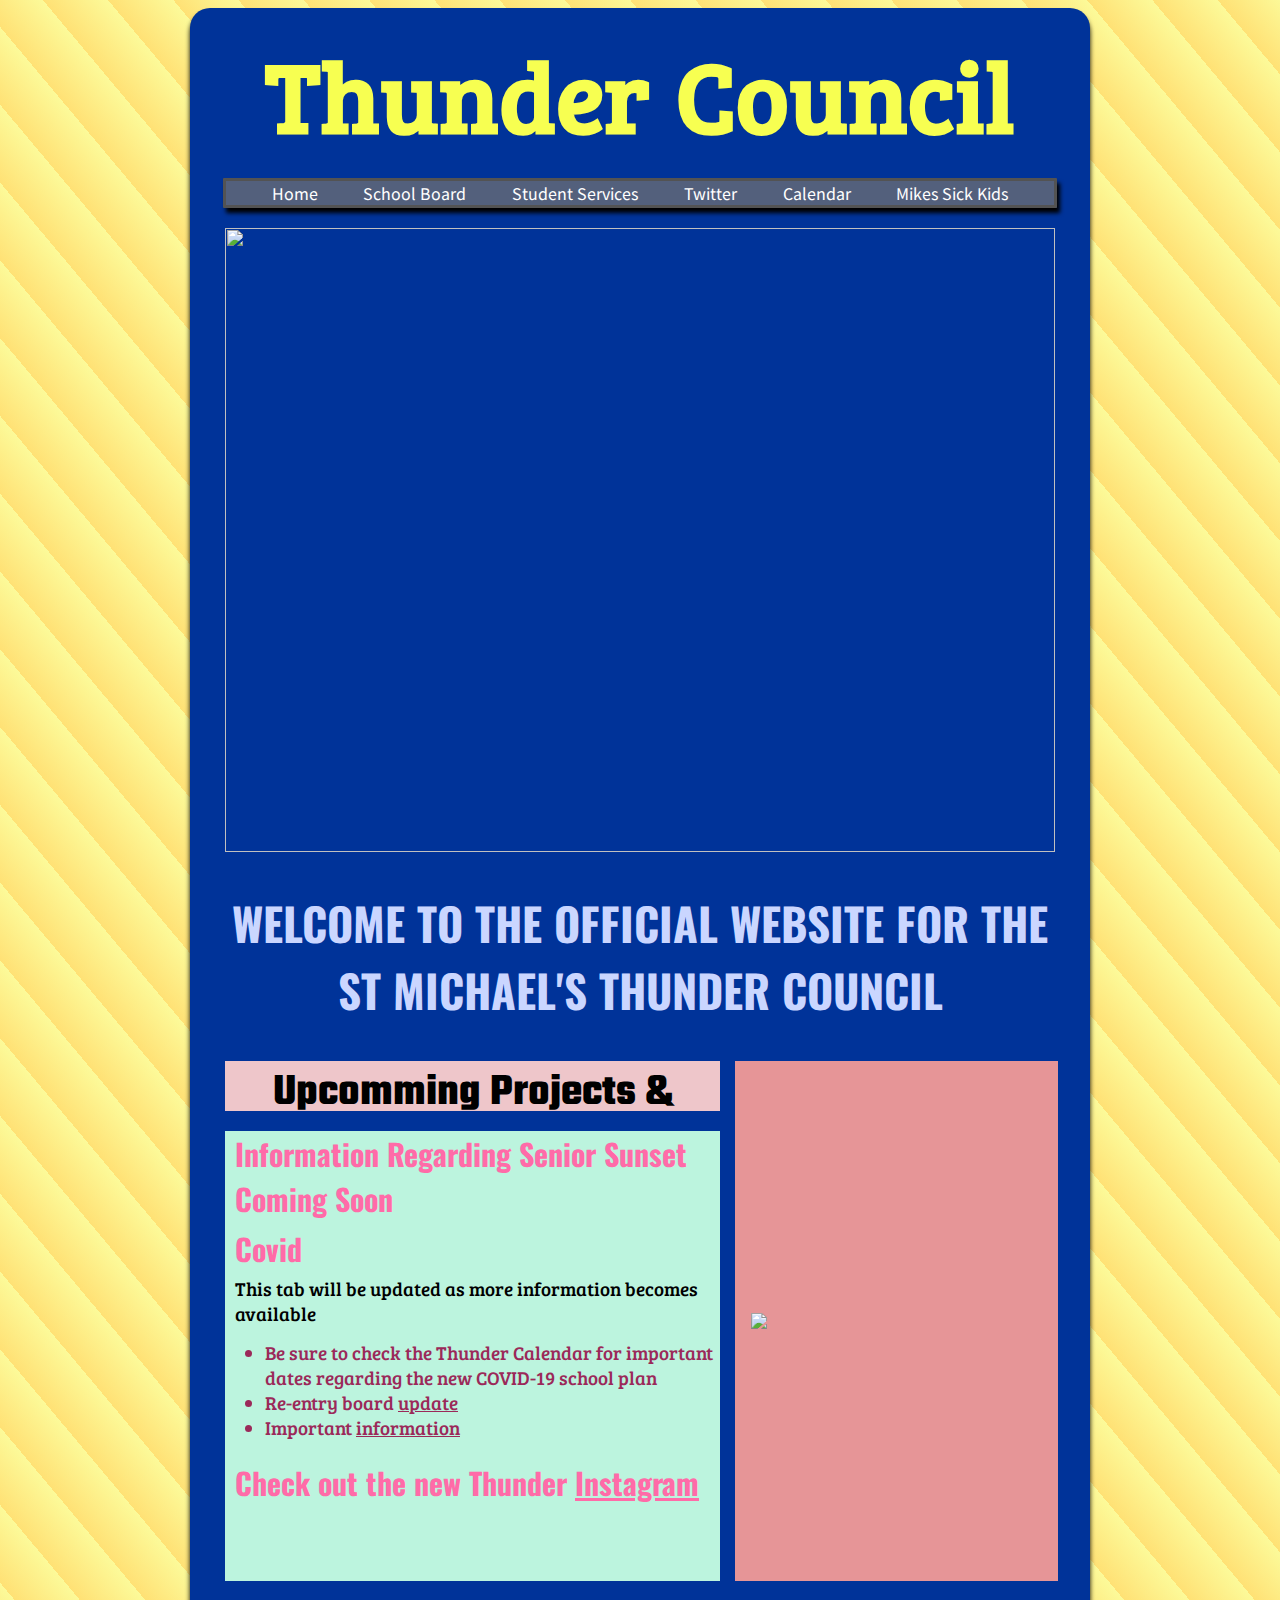
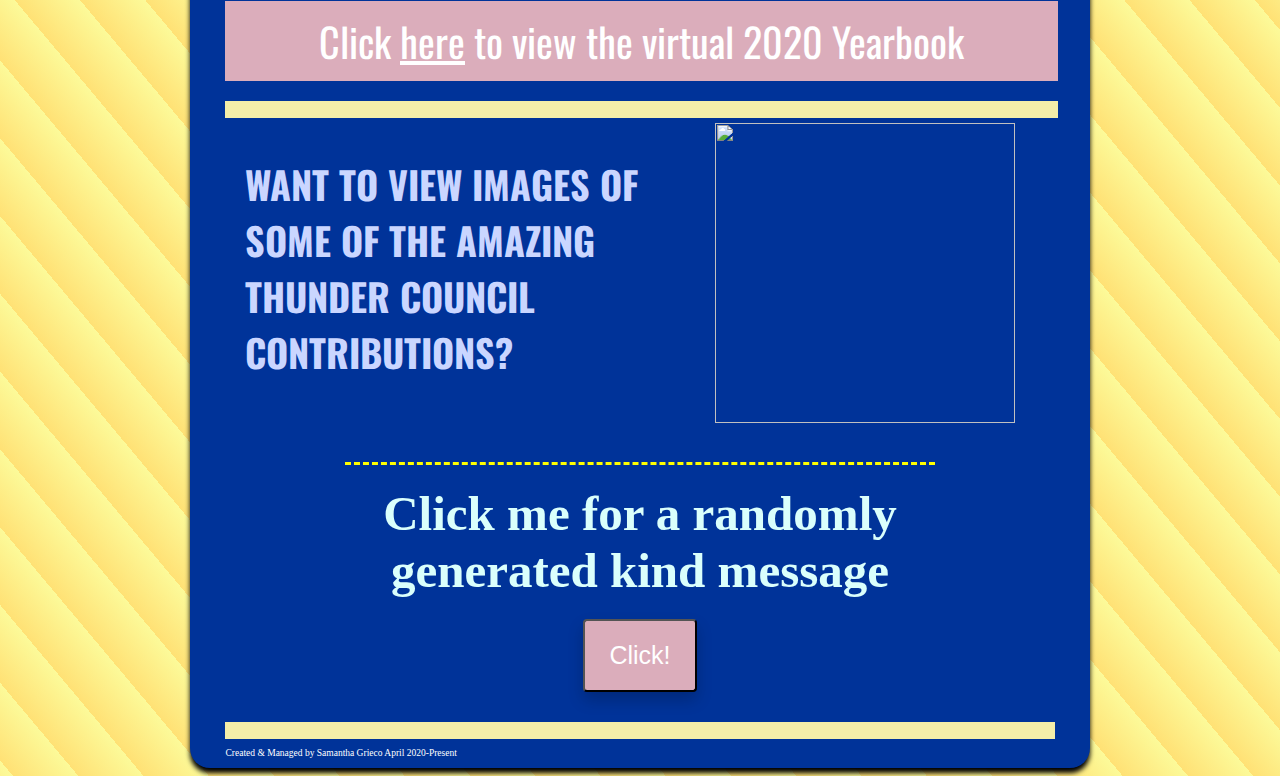
==== commit d5126c71: "made modal look better, got rid of sample text, added date" ====
--- a/index.html
+++ b/index.html
@@ -8,69 +8,73 @@
     <link href="https://fonts.googleapis.com/css2?family=Oswald:wght@300;335&display=swap" rel="stylesheet">
     <link href="https://fonts.googleapis.com/css2?family=Teko:wght@300&display=swap" rel="stylesheet">
     <link href="https://fonts.googleapis.com/css2?family=Chewy&display=swap" rel="stylesheet">
-    <meta name="viewport" content="width=100%">
-
+    <meta name="viewport" content="width=device-width">
     <link href="style.css" rel="stylesheet" type="text/css">
     <!-- <link href="phoneStyle.css" rel="stylesheet" type="text/css"> -->
 </head>
 <body id="body-of-page">
-   <div class="blue-background">
+   <div class="blue-background" >
 
-    <h1 id="t">S</h1>
-    <h1 id="h">h</h1>
-    <h1 id="u">u</h1> 
-    <h1 id="n">n</h1>
-    <h1 id="d">d</h1>
-    <h1 id="e">e</h1>
-    <h1 id="r">r</h1>
-
-    <h1 id="c">C</h1>
-    <h1 id="o">o</h1>
-    <h1 id="u2">u</h1> 
-    <h1 id="n2">n</h1>
-    <h1 id="c2">c</h1>
-    <h1 id="i">i</h1>
-    <h1 id="l">l</h1>
+    <div class="council-title">
+        <div class="top-header thunder">
+            <h1>T</h1>
+            <h1>h</h1>
+            <h1>u</h1> 
+            <h1>n</h1>
+            <h1>d</h1>
+            <h1>e</h1>
+            <h1>r</h1>
+        </div>
+        <div class="top-header page-specific">
+            <h1>C</h1>
+            <h1>o</h1>
+            <h1>u</h1> 
+            <h1>n</h1>
+            <h1>c</h1>
+            <h1>i</h1>
+            <h1>l</h1>
+        </div>
+    </div>
 
 
 <div class="gray-rectangle">
-    <a href="index.html" class="link-home">Home</a>
-    <a href="https://www.dpcdsb.org/" class="link-schoolBoard" target="_blank">School Board</a>
-    <a href="https://twitter.com/ServicesThunder" class="link-services" target="_blank" >Student Services</a>
-    <a href="https://twitter.com/thundercouncil" class="link-twitter" target="_blank" >Twitter</a>
-    <a href="" class="link-calendar" >Calendar</a>
-    <a href="sickKids.html" class="link-sickKids" > Mikes Sick Kids</a>
+    <a href="index.html" class="link">Home</a>
+    <a href="https://www.dpcdsb.org/" class="link" target="_blank">School Board</a>
+    <a href="https://twitter.com/ServicesThunder" class="link" target="_blank" >Student Services</a>
+    <a href="https://twitter.com/thundercouncil" class="link" target="_blank" >Twitter</a>
+    <a href="calendar.html" class="link" >Calendar</a>
+    <a href="sickKids.html" class="link" > Mikes Sick Kids</a>
 </div>
 
-<div class="slider-frame">
-    <div class="slide-images">
-          <div class="img-container">
-              <img src="images/gifts.png" class="slider-image">
-              <img src="images/schoolFront.png" class="slider-image">
-              <img src="images/wall.png" class="slider-image">
-          </div>
+<div class="welcome-and-images">
+    <div class="slider-frame">
+        <div class="slide-images">
+            <div class="img-container">
+                <img src="images/gifts.png" class="slider-image">
+                <img src="images/schoolFront.png" class="slider-image">
+                <img src="images/wall.png" class="slider-image">
+            </div>
+        </div>
     </div>
-</div>
 
-<div class="welcome">
-    <h2>WELCOME TO THE OFFICIAL WEBSITE FOR THE ST MICHAEL'S THUNDER COUNCIL </h2>
+    <div class="welcome">
+        <h2>WELCOME TO THE OFFICIAL WEBSITE FOR THE ST MICHAEL'S THUNDER COUNCIL </h2>
+    </div>
 </div>
 
 <div class="container">
     <div class="grid-one"><b>Upcomming Projects & Events</b></div>
     <div class="grid-two"> <img src="images/instagram.jpeg" class="instagram"></div>
     <div class="grid-three">
-       <p class="heading-one"> <b>Check out the new Thunder <a href="https://www.instagram.com/thundercouncil/" class="instagram-link" target="_blank">Instagram </a></b></p>
-        <p class="description-one">Quarantine can be tough, especially when you are not able to connect with your friends and teachers that you normally would. <br>
-        The Thunder Council instagram has numerous activities for St Mikes students to participate in to help make your time at home just a little bit brighter. <br>
-        Some activities that we would love to see YOU participate in are:
-        </p>
+        <p class="heading-two"><b>Information Regarding Senior Sunset Coming Soon</b></p>
+       <p class="heading-one"> <b>Covid </b></p>
+        <p class="description-one">This tab will be updated as more information becomes available</p>
         <ul class="description-one-list">
-            <li>Kahoot Games</li>
-            <li>Daily Challenges </li>
-            <li>Spirit Days</li>
+            <li>Be sure to check the Thunder Calendar for important dates regarding the new COVID-19 school plan</li>
+            <li><a class ="covid-link" href="https://www3.dpcdsb.org/Documents/Community%20Information%20Bulletin%20Secondary%20School%20Re-entry%20Update%20August%2031%202020.pdf">Re-entry board <u>update</u></a></li>
+            <li><a class ="covid-link" href="https://www3.dpcdsb.org/Documents/Community%20Information%20Bulletin%20Mandatory%20Masks%20and%20Staggered%20Entry%20August%2026%202020.pdf">Important <u>information</u></a></li>
         </ul>
-        <p class="heading-two"><b>Information Regarding Senior Sunset Coming Soon</b></p>
+        <p class="heading-one"> <b>Check out the new Thunder <a href="https://www.instagram.com/thundercouncil/" class="instagram-link" target="_blank">Instagram </a></b></p>
     </div>
     <div class="grid-five"><a href="https://www.instagram.com/tv/CBvsRvwgcmU/?utm_source=ig_web_button_share_sheet" class="yearbook" target="_blank">Click <u>here</u> to view the virtual 2020 Yearbook</a></div>
     <div class="grid-four"></div>
@@ -93,8 +97,9 @@
 <footer>
     <div class="footer-bar"></div>
     </footer>
-
-<p class="creator-info">Created & Managed by Samantha Grieco April 2020-Present</p>
+<div class="creator-info">
+    <p>Created & Managed by Samantha Grieco April 2020-Present</p>
+</div>
 
 
 
@@ -103,7 +108,7 @@
 <div class="modal" id="modal">
     <div class="modalHeader">
         <div class="title">Random Kind Message</div>
-        <button data-close-button class="close-button">&times;</button>
+        <button data-close-button class="close-button" id="button-close">&times;</button>
     </div>
     <div class="modalBody">
         <p id="message"></p>
@@ -112,9 +117,9 @@
 
 <div id="overlay"></div>
 
-
 <script src="kindMessagePopup.js"></script>
 
 </div>
+<div id="scroll-fix"></div>
 </body>
 </html>
--- a/style.css
+++ b/style.css
@@ -2,109 +2,56 @@
     /* background-image: url('images/lightning9.jpg'); */
    /* background: repeating-linear-gradient(50deg, #FFCC0F 10px, #FFFD5B 60px); */
    background-color: #ffffab;
-   background: repeating-linear-gradient(50deg, #fdd852 10px, #fdfb7f 60px);
-}
+   /*background: repeating-linear-gradient(50deg, #fdd852 10px, #fdfb7f 60px); */
+    background: repeating-linear-gradient(50deg, #ffe175 10px, #fcfa99 60px); 
+    display: flex;
+    justify-content: center;
+    min-width: 870px;
+ } 
+
 .blue-background{
     background-color: #003399;
-    margin: auto ;
+   /* margin: 0 auto ; */
     width: 900px ;
-    height: 2400px !important ;
+    min-height: 1800px;
     border-radius: 20px ;
     box-shadow: 0px 5px 5px ;
     position: relative;
+    display: flex ;
+    flex-direction: column;
+    align-items: center;
 }
 
 h1 {
     font-family: 'Bree Serif', serif;
-    position: absolute ;
     font-size: 100px ;
     color: #F7FF51 ;
     animation: mymove 7s infinite;
+    margin: 17px 0 ;
 }
 h1:hover{
     color:#00FFD8;
 }
 @keyframes mymove {
     from {text-shadow: 5px 6px 5px rgb(124, 173, 247) ; }
-    to {text-shadow: 5px 6px 5px rgba(223, 171, 0, 0.932); }
+    to {text-shadow: 5px 6px 5px rgba(255, 194, 252, 0.932); }
   }
 
- #t{
-    left: 50px ;
-    top: -30px ;
- }
- #h{
-     left: 110px ;
-     top: -30px ;
- }
- #u{
-    left: 170px ;
-    top: -30px ;
-} 
- #n{
-    left: 234px ;
-    top: -30px ;
-}
- #d{
-    left: 295px ;
-    top: -30px ;
-} 
- #e{
-    left: 350px ;
-    top: -30px ;
-} 
- #r{
-    left: 400px ;
-    top: -30px ;
-}
-#c{
-    left: 470px ;
-    top: -30px ;
-}
-#o{
-    left: 531px ;
-    top: -30px ;
-}
-        #m
-        {
-            left: 505px ;
-            top: -30px ;
-        }
-#u2{
-    left: 580px ;
-    top: -30px ;
-}
-        #a
-        {
-            left: 590px ;
-            top: -30px ;
-        }
-#n2{
-    left: 640px ;
-    top: -30px ;
-}
-        #g{
-            left: 648px ;
-            top: -30px ;
-        }
-#c2{
-    left: 700px ;
-    top: -30px ;
-}
-#i{
-    left: 750px ;
-    top: -30px ;
-}
-#l{
-    left: 783px ;
-    top: -30px ;
+.council-title{
+    display: flex ;
+    flex-direction: row;
+    justify-content: space-between;
+    width: 750px ;
+}
+
+.top-header{
+    display: flex;
+    flex-direction: row;
+    justify-content: space-evenly;
 }
 
 .gray-rectangle{
     background-color: rgba(114, 113, 113, 0.726) ;
-    position: relative;
-    top: 180px;
-    left: 32px;
     width: 828px;
     border-color: rgb(83, 83, 83);
     border-style: solid;
@@ -112,59 +59,26 @@
     box-shadow: 3px 5px 4px ;
     display: flex ;
     justify-content: space-evenly ;
-}
-
-.link-home{
+    margin-bottom: 20px ;
+}
+
+.link{
     color: white ;
     font-family: 'Noto Sans KR', sans-serif;
     text-decoration: none;
 }
-.link-schoolBoard{
-    color: white ;
-    font-family: 'Noto Sans KR', sans-serif;
-    text-decoration: none;
-}
-.link-services{
-    color: white ;
-    font-family: 'Noto Sans KR', sans-serif;
-    text-decoration: none;
-}
-.link-twitter{
-    color: white ;
-    font-family: 'Noto Sans KR', sans-serif;
-    text-decoration: none;
-}
-.link-calendar{
-    color: white ;
-    font-family: 'Noto Sans KR', sans-serif;
-    text-decoration: none;
-}
-.link-sickKids{
-    color: white ;
-    font-family: 'Noto Sans KR', sans-serif;
-    text-decoration: none;
-}
-
-.link-home:hover{
+
+.link:hover{
     text-decoration: underline;
 }
-.link-schoolBoard:hover{
-    text-decoration: underline;
-}
-.link-services:hover{
-    text-decoration: underline;
-}
-.link-twitter:hover{
-    text-decoration: underline;
-}
-.link-calendar:hover{
-    text-decoration: underline;
-}
-.link-sickKids:hover{
-    text-decoration: underline;
-}
 
 /* Sliding images */
+
+.welcome-and-images{
+    display: flex;
+    flex-direction: column;
+}
+
 .slider-image
 {
     float: left ;
@@ -178,10 +92,7 @@
 {
     width: 830px ;
     height: 624px ;
-    position: relative ;
-    top: 195px ;
-    margin: auto ;
-     overflow: hidden ; 
+    overflow: hidden ; 
     text-align: center ;
 }
  @-webkit-keyframes slide_animation 
@@ -220,11 +131,11 @@
     margin: 0 0 0 -1660px;
     position: relative;
     animation-name: slide_animation ;
-    animation-duration: 33s ;
+    animation-duration: 65s ;
     animation-iteration-count: infinite ;
     animation-play-state: running;
     -webkit-animation-name: slide_animation;
-    -webkit-animation-duration: 33s;
+    -webkit-animation-duration: 65s;
     -webkit-animation-iteration-count: infinite;
     -webkit-animation-play-state: running;
     }
@@ -236,18 +147,12 @@
 
     .welcome
     {
-        position: absolute ;
         font-size: 30px ;
         color: rgb(202, 214, 255) ;
-        top: 840px ;
         vertical-align: middle ;
         width: 830px ;
-        left: 35px ;
-        height: 84px ;
-        display: table ;
         font-family: 'Oswald', sans-serif;
         text-align: center ;
-        
     }
     
     .h2
@@ -260,11 +165,8 @@
 
     .container
     {
-        position: absolute ;
         width: 830px ;
        /* overflow: hidden ; */
-        top: 1050px ;
-        left: 35px ;
         display: grid ;
         grid-template-columns: 320px 160px 323px ;
         grid-template-rows: 50px 450px 80px 17px ;
@@ -290,12 +192,18 @@
     {
         background-color: #e69597;
         grid-area: instagram;
+        display: flex;
+        justify-content: center;
+        align-items: center;
     }
     .grid-three
     {
         background-color: #bcf4de;
         grid-area: content;
         font-family: 'Teko', sans-serif;
+        display: flex ;
+        flex-direction: column;
+        justify-content: start;
     }
     .grid-four
     {
@@ -313,11 +221,10 @@
     }
     .instagram
     {
-        position: relative ;
-        top: 10px ;
-        left: 10px ;
-        width: 300px ;
-        height: 500px ;
+        width: 90% ;
+        height: auto ;
+        margin-left: auto;
+        margin-right: auto;
     }
 
     /* Update Bar */
@@ -327,42 +234,39 @@
         font-family: 'Oswald', sans-serif;
         font-size: 30px ;
         color: rgb(255, 107, 168) ;
-        top: -15px ;
-        left: 10px ;
-        position: relative ;
+        margin: 5px 10px ;
     }
     .description-one
     {
         font-family: 'Bree Serif', serif;
         font-size: 19px ;
-        top: -39px ;
-        left: 5px ;
-        position:relative ;
         width: 490px ;
+        margin: 0 10px ;
     }
     .description-one-list
     {
         font-family: 'Bree Serif', serif;
         font-size: 19px ;
-        top: -55px ;
-        left: 5px ;
-        position:relative ;
         width: 490px ;
-        color: rgb(209, 85, 137) ;
+        color:  rgb(155, 41, 89) ;
+        margin: 14px 0 15px 0;
     }
     .heading-two
     {
         font-family: 'Oswald', sans-serif;
         font-size: 30px ;
         color: rgb(255, 107, 168) ;
-        top: -85px ;
-        left: 10px ;
-        position: relative ;
+        margin: 0 10px;
     }
 
     .instagram-link
     {
         color: rgb(255, 107, 168) ;
+    }
+
+    .covid-link{
+        text-decoration: none;
+        color: rgb(155, 41, 89) ;
     }
 
     /* Yearbook */
@@ -375,9 +279,6 @@
     /* Images linkage area */
 
     .below-section{
-        position: absolute ;
-        top: 1700px ;
-        left: 35px ;
         display: flex ;
         flex-direction: column;
         width: 833px ;
@@ -438,21 +339,16 @@
         background-color: #f894b2;
       }
       
-    .click-here-image
-    {
+    .click-here-image{
         width: 300px ;
         height: 300px ;
     }
 
     /* Yellow bar at the bottom */
-    .footer-bar
-    {
+    footer{
         background-color: #f4eea9;
         height: 17px ;
         width: 830px;
-        position: absolute ;
-        top: 2330px ;
-        left: 35px ;
     }
 
     /* Kind Message Popup */
@@ -465,7 +361,7 @@
         -moz-transition: 200ms ease-in-out ;
         -o-transition: 200ms ease-in-out ;
         transition: 200ms ease-in-out ;
-        background-color:rgb(255, 243, 135);
+        background-color:rgb(255, 247, 174);
         border: 1px solid black ;
         border-radius: 10px ;
         z-index: 10 ;
@@ -489,7 +385,8 @@
         align-items: center;
         border-bottom: 1px solid black;
         /*background-color: rgb(255, 243, 135); */
-        background-color: rgb(187, 186, 186);
+        /* background-color: rgb(187, 186, 186); */
+        background-color: rgb(255, 211, 231);
         border-top-left-radius: 10px ;
         border-top-right-radius: 10px ;
     }
@@ -531,7 +428,7 @@
         left: 0 ;
         right: 0 ;
         bottom: 0 ;
-        background-color: rgba(0, 0, 0, .5);
+        background-color: rgba(0, 0, 0, 0.692);
         pointer-events: none;
         transition: 200ms ease-in-out;
     }
@@ -552,16 +449,28 @@
         height: 100%;
     }
 
+    .scrollbar{
+        margin-right: var(--setMargin);
+    }
+
+    .bar{
+        width: var(--setMargin) ;
+        height: 5vh ;
+        background-color: black ;
+        /*opacity: 0.1;*/
+    }
+
     /* Creator Info */
 
     .creator-info{
-        position: absolute ;
-        top: 2350px ;
-        left: 35px ;
         color: white ;
-    }
-
-
+        display: flex ;
+        justify-content: start;
+        width: 829px ;
+        font-size: 9.5px ;
+    }
+
+    
 
 
 
@@ -579,157 +488,75 @@
 
 
      /* IPHONE CSS */
- @media (max-width: 100px)
+ @media (max-width: 440px)
  {  
+
+    .council-title{
+        display: flex ;
+        flex-direction: column;
+        align-items: start;
+        width: 815px ;
+        margin-top: 15px ;
+    }
+    
+    .top-header{
+        display: flex;
+        flex-direction: row;
+        justify-content: space-evenly;
+    }
+
     h1
     {
         font-size: 150px ;
+        margin: 0 ;
+        line-height: 150px ;
         animation: none ;
         text-shadow: 5px 6px 5px rgb(124, 173, 247) ;
     }
- #t{
-     left: 50px ;
-     top: -39px ;
-  }
-  #h{
-      left: 140px ;
-      top: -39px ;
-  }
-  #u{
-     left: 230px ;
-     top: -39px ;
- } 
-  #n{
-     left: 321px ;
-     top: -39px ;
- }
-  #d{
-     left: 409px ;
-     top: -39px ;
- } 
-  #e{
-     left: 494px ;
-     top: -39px ;
- } 
-  #r{
-     left: 570px ;
-     top: -39px ;
- }
- #c{
-     left: 60px ;
-     top: 86px ;
- }
- #o{
-     left: 140px ;
-     top:86px ;
- }
-         #m
-         {
-             left: 110px ;
-             top: 86px ;
-         }
- #u2{
-     left: 220px ;
-     top: 86px ;
- }
-         #a
-         {
-             left: 240px ;
-             top: 86px ;
-         }
- #n2{
-     left: 310px ;
-     top: 86px ;
- }
-         #g{
-             left: 320px ;
-             top: 86px ;
-         }
- #c2{
-     left: 400px ;
-     top: 86px ;
- }
- #i{
-     left: 475px ;
-     top: 89px ;
- }
- #l{
-     left: 525px ;
-     top: 90px ;
- }
 
  .blue-background
  {
-     height: 4300px !important;
-     width: 860px ;
+     width: 870px ;
+     min-height: 2000px ;
  }
  .gray-rectangle
   {
-    top: 400px ;
     width: 391px ;
-    height: 370px ;
-    left: 50px ;
+    height: fit-content ;
     font-size: 45px ;
+    margin-top: 30px ;
+    margin-right: 45% ;
+    padding: 10px ;
+    display: flex ;
+    flex-direction: column;
+    align-items: start ;
    }
 
- .link-home
- {
-  position: absolute;
-  top: 0px ;
-  left: 20px ;
+ .link
+ {
   text-decoration: underline;
  }
- .link-schoolBoard
- {
-     position: absolute;
-     top: 58px ;
-     left: 20px ;
-     width: 300px ;
-     text-decoration: underline;
- }
- .link-services
- {
-     position: absolute;
-     top: 113px ;
-     left: 20px ;
-     width: 400px ;
-     text-decoration: underline;
- }
- .link-twitter
- {
-     position: absolute;
-     top: 173px ;
-     left: 20px ;
-     text-decoration: underline;
- }
- .link-calendar
- {
-     position: absolute;
-     top: 233px ;
-     left: 20px ;
-     text-decoration: underline;
- }
- .link-sickKids{
-     position: absolute;
-     top: 287px ;
-     left: 20px ;
-     text-decoration: underline;
- }
-
- .welcome
+
+ .welcome-and-images{
+    flex-direction: column-reverse;
+}
+  .welcome
  {
      font-size: 50px ;
-     top: 715px ;
-     left: 20px ;
      height: 400px ;
      width: 830px ; 
+     margin-bottom: 50px ;
+ }
+
+ .welcome h2{
+     margin: 5px;
  }
 
  .slider-frame
  {
-     top: 830px ;
-     margin: auto ;
-     overflow: hidden ; 
+    margin: auto ;
+    margin-bottom: 25px ;
+    overflow: hidden ; 
  }
 
  .slide-images
@@ -770,14 +597,11 @@
 
  .container
  {
-     position: absolute ;
      width: 825px ;
      overflow: hidden ;
-     top: 1840px ;
-     left: 21px ;
      display: grid ;
      grid-template-columns: 830px ;
-     grid-template-rows: 120px 860px 130px 30px ;
+     grid-template-rows: 120px 890px 130px 30px ;
 
      grid-template-areas:
      "header "
@@ -797,27 +621,20 @@
  .heading-one
  {
  font-size: 60px ;
- top: -50px ;
  }
  .description-one
  {
      font-size: 30px ;
-     top: -105px ;
-     left: 5px ;
      width: 830px ;
  }
  .description-one-list
  {
      font-size: 35px ;
-     top: -155px ;
-     left: 80px ;
      width: 830px ;
  }
  .heading-two
  {
      font-size: 60px ;
-     top: -219px ;
-     left: 10px ;
  }
 
  .yearbook{
@@ -825,11 +642,6 @@
  }
 
 /* Image click area */
-
- .below-section{
-    top: 3040px ;
-    left: 10px ;
-}
 
 .image-click-section{
     flex-direction: column;
@@ -856,21 +668,19 @@
 
  .click-here
  {
-     width: 300px ;
-     height: 300px ;
+    width: 300px ;
+    height: 300px ;
  }
 
  /* Yellow bar at the bottom */
  .footer-bar
  {
-     height: 30px ;
-     width: 825px;
-     top: 4130px ;
-     left: 21px ;
+    height: 30px ;
+    width: 825px;
  }
 
  .creator-info{
-    top: 4150px ;
+    top: 4170px ;
  }
 
 /* Pop up */
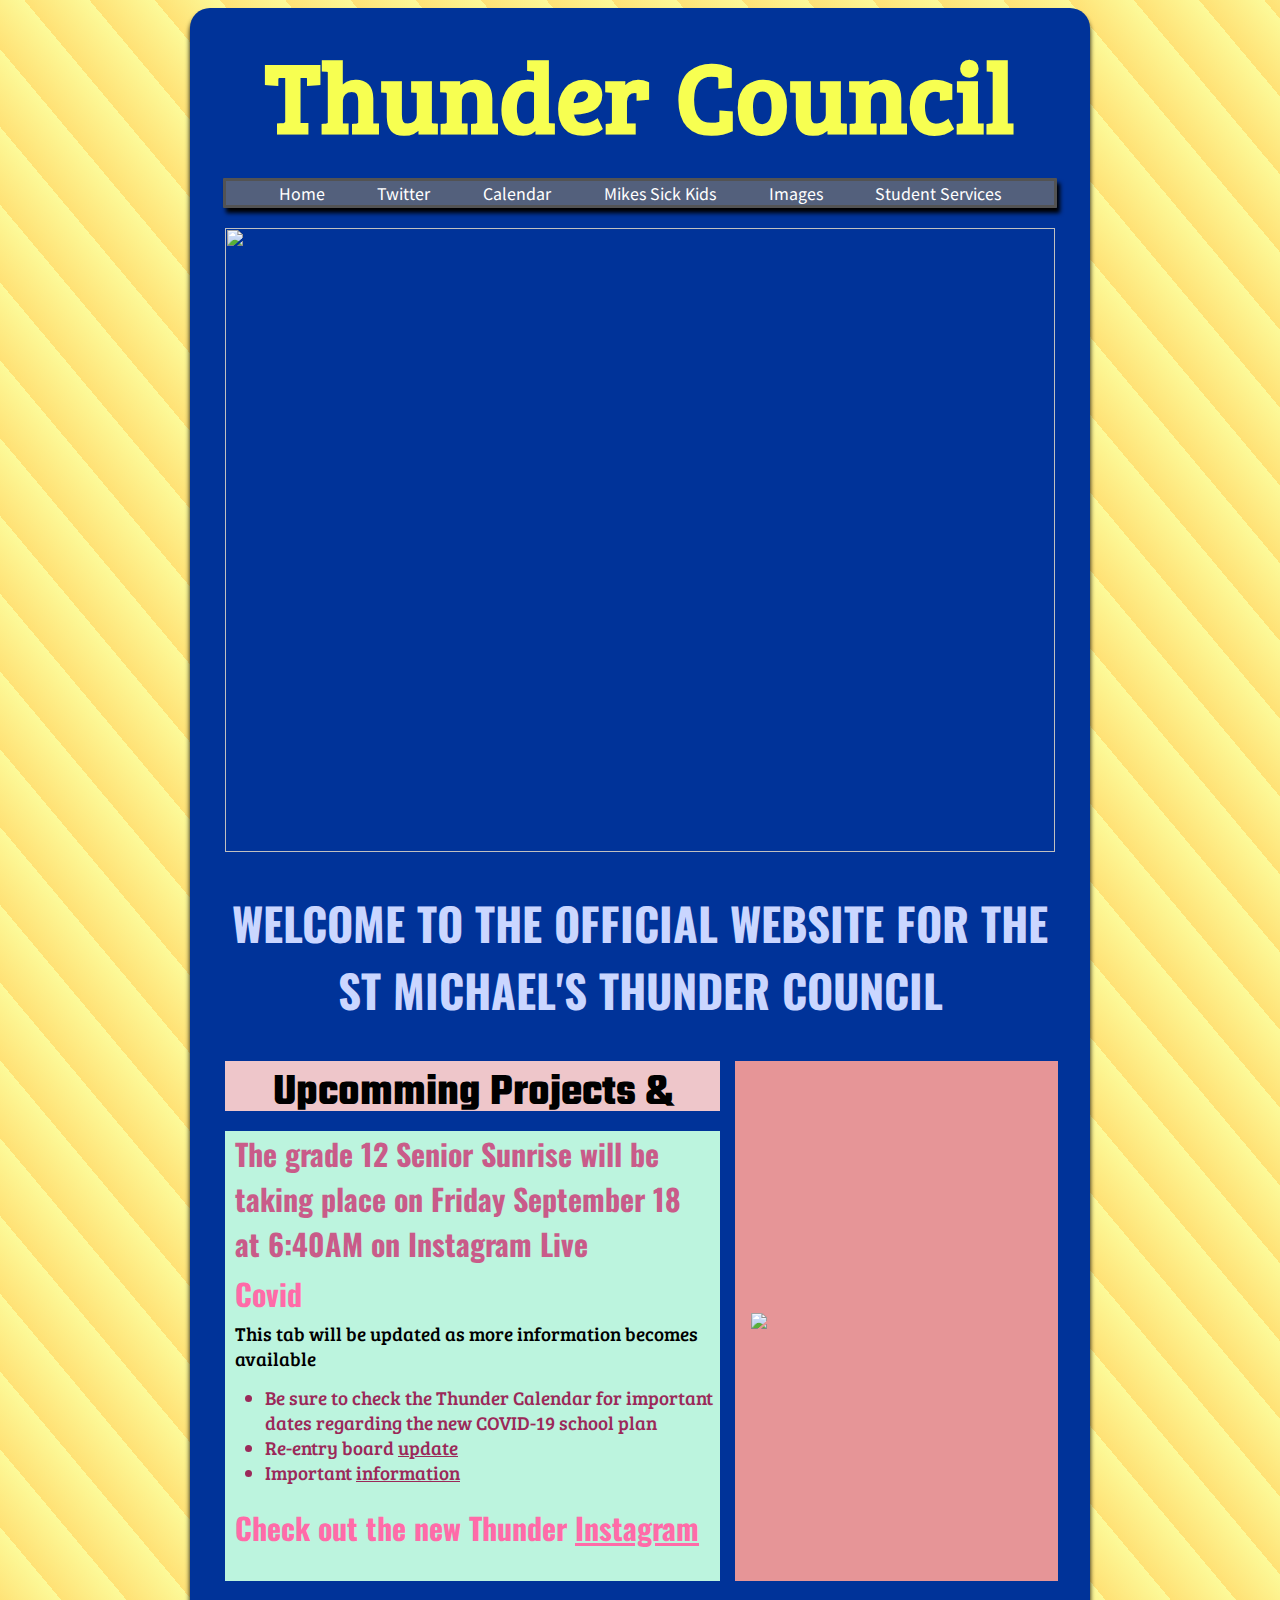
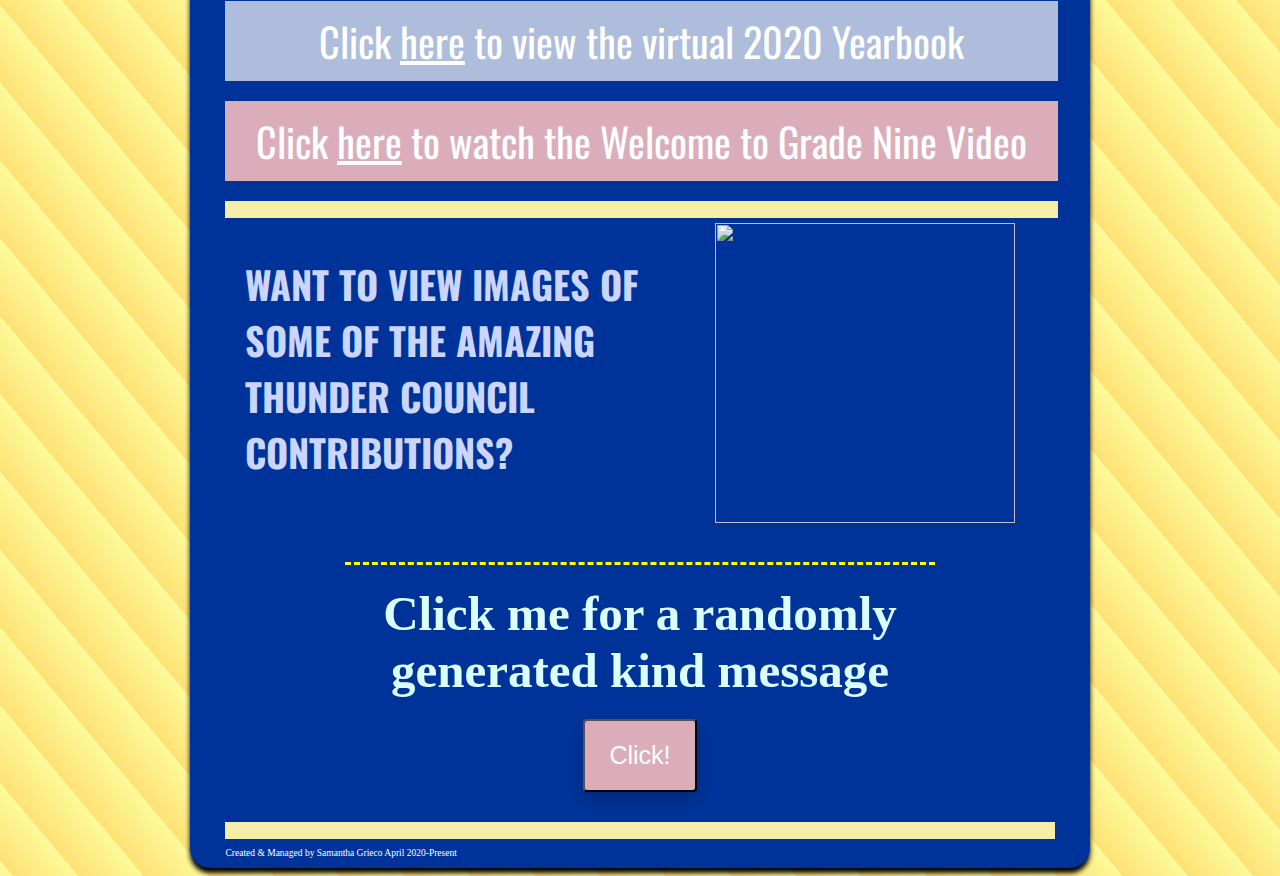
==== commit c0fa622a: "updated senior sunset and added grade 9 video" ====
--- a/index.html
+++ b/index.html
@@ -39,11 +39,11 @@
 
 <div class="gray-rectangle">
     <a href="index.html" class="link">Home</a>
-    <a href="https://www.dpcdsb.org/" class="link" target="_blank">School Board</a>
-    <a href="https://twitter.com/ServicesThunder" class="link" target="_blank" >Student Services</a>
     <a href="https://twitter.com/thundercouncil" class="link" target="_blank" >Twitter</a>
     <a href="calendar.html" class="link" >Calendar</a>
     <a href="sickKids.html" class="link" > Mikes Sick Kids</a>
+    <a href="images.html" class="link" > Images</a>
+    <a href="https://twitter.com/ServicesThunder" class="link" target="_blank" >Student Services</a>
 </div>
 
 <div class="welcome-and-images">
@@ -66,7 +66,7 @@
     <div class="grid-one"><b>Upcomming Projects & Events</b></div>
     <div class="grid-two"> <img src="images/instagram.jpeg" class="instagram"></div>
     <div class="grid-three">
-        <p class="heading-two"><b>Information Regarding Senior Sunset Coming Soon</b></p>
+        <p class="heading-two"><b>The grade 12 Senior Sunrise will be taking place on Friday September 18 at 6:40AM on Instagram Live</b></p>
        <p class="heading-one"> <b>Covid </b></p>
         <p class="description-one">This tab will be updated as more information becomes available</p>
         <ul class="description-one-list">
@@ -77,6 +77,7 @@
         <p class="heading-one"> <b>Check out the new Thunder <a href="https://www.instagram.com/thundercouncil/" class="instagram-link" target="_blank">Instagram </a></b></p>
     </div>
     <div class="grid-five"><a href="https://www.instagram.com/tv/CBvsRvwgcmU/?utm_source=ig_web_button_share_sheet" class="yearbook" target="_blank">Click <u>here</u> to view the virtual 2020 Yearbook</a></div>
+    <div class="grid-six"><a href="https://youtu.be/USco8BXD8Ec" class="gradeNine" target="_blank">Click <u>here</u> to watch the Welcome to Grade Nine Video </a></div>
     <div class="grid-four"></div>
 </div>
 
@@ -120,6 +121,6 @@
 <script src="kindMessagePopup.js"></script>
 
 </div>
-<div id="scroll-fix"></div>
+<div id="scroll-fix">h</div>
 </body>
 </html>
--- a/style.css
+++ b/style.css
@@ -169,7 +169,7 @@
        /* overflow: hidden ; */
         display: grid ;
         grid-template-columns: 320px 160px 323px ;
-        grid-template-rows: 50px 450px 80px 17px ;
+        grid-template-rows: 50px 450px 80px 80px 17px ;
         grid-column-gap: 15px ;
         grid-row-gap: 20px ;
 
@@ -177,6 +177,7 @@
         "header header instagram"
         "content content instagram"
         "yearbook yearbook yearbook"
+        "gradeNine gradeNine gradeNine"
         "footer footer footer";
     }
 
@@ -215,7 +216,16 @@
         justify-content: center;
         align-items: center;
         grid-area: yearbook ;
-        background-color: #dbadbb;
+        background-color: #adbddb;
+        text-align: center ;
+        font-size: 40px ;
+    }
+    .grid-six{
+        display: flex ;
+        justify-content: center;
+        align-items: center;
+        grid-area: gradeNine ;
+        background-color: #dbadbb ;
         text-align: center ;
         font-size: 40px ;
     }
@@ -255,7 +265,7 @@
     {
         font-family: 'Oswald', sans-serif;
         font-size: 30px ;
-        color: rgb(255, 107, 168) ;
+        color: rgb(201, 91, 137) ;
         margin: 0 10px;
     }
 
@@ -275,6 +285,19 @@
         color: white ;
         font-family: 'Oswald', sans-serif;
     }   
+    .gradeNine{
+        text-decoration: none;
+        color: white ;
+        font-family: 'Oswald', sans-serif;
+    }  
+
+    .gradeNine:hover{
+        color: rgb(255, 246, 166) ;  
+    }
+
+    .yearbook:hover{
+        color:  rgb(255, 246, 166) ;   
+    }
 
     /* Images linkage area */
 
@@ -449,13 +472,18 @@
         height: 100%;
     }
 
-    .scrollbar{
+   /* .scrollbar{
         margin-right: var(--setMargin);
+    } */
+
+    #scroll-fix{
+        display: none;
     }
 
     .bar{
         width: var(--setMargin) ;
         height: 5vh ;
+        display: visible !important;
         background-color: black ;
         /*opacity: 0.1;*/
     }
@@ -561,39 +589,8 @@
 
  .slide-images
  {
- animation-duration: 40s ;
- -webkit-animation-duration: 40s;
- }
-
- @-webkit-keyframes slide_animation 
- {
-    0% {left: 1666px;}
-    10% {left: 1666px;}
-    20% {left:1666px;}
-    30% {left:830px;}
-    40% {left: 830px;}
-    50% {left: 0px}
-    60% {left:0px;}
-    70% {left:830px;}
-    80% {left: 830px;}
-    90% {left: 1666px;}
-    100% {left: 1666px;}
- }
-
- @keyframes slide_animation 
- {
-     0% {left: 1666px;}
-     10% {left: 1666px;}
-     20% {left:1666px;}
-     30% {left:830px;}
-     40% {left: 830px;}
-     50% {left: 0px}
-     60% {left:0px;}
-     70% {left:830px;}
-     80% {left: 830px;}
-     90% {left: 1666px;}
-     100% {left: 1666px;}
-  }
+    animation-play-state: paused;
+ }
 
  .container
  {
@@ -601,12 +598,13 @@
      overflow: hidden ;
      display: grid ;
      grid-template-columns: 830px ;
-     grid-template-rows: 120px 890px 130px 30px ;
+     grid-template-rows: 120px 890px 130px 130px 30px ;
 
      grid-template-areas:
      "header "
      "content "
      "yearbook"
+     "gradeNine"
      "footer ";
  }
  .grid-one
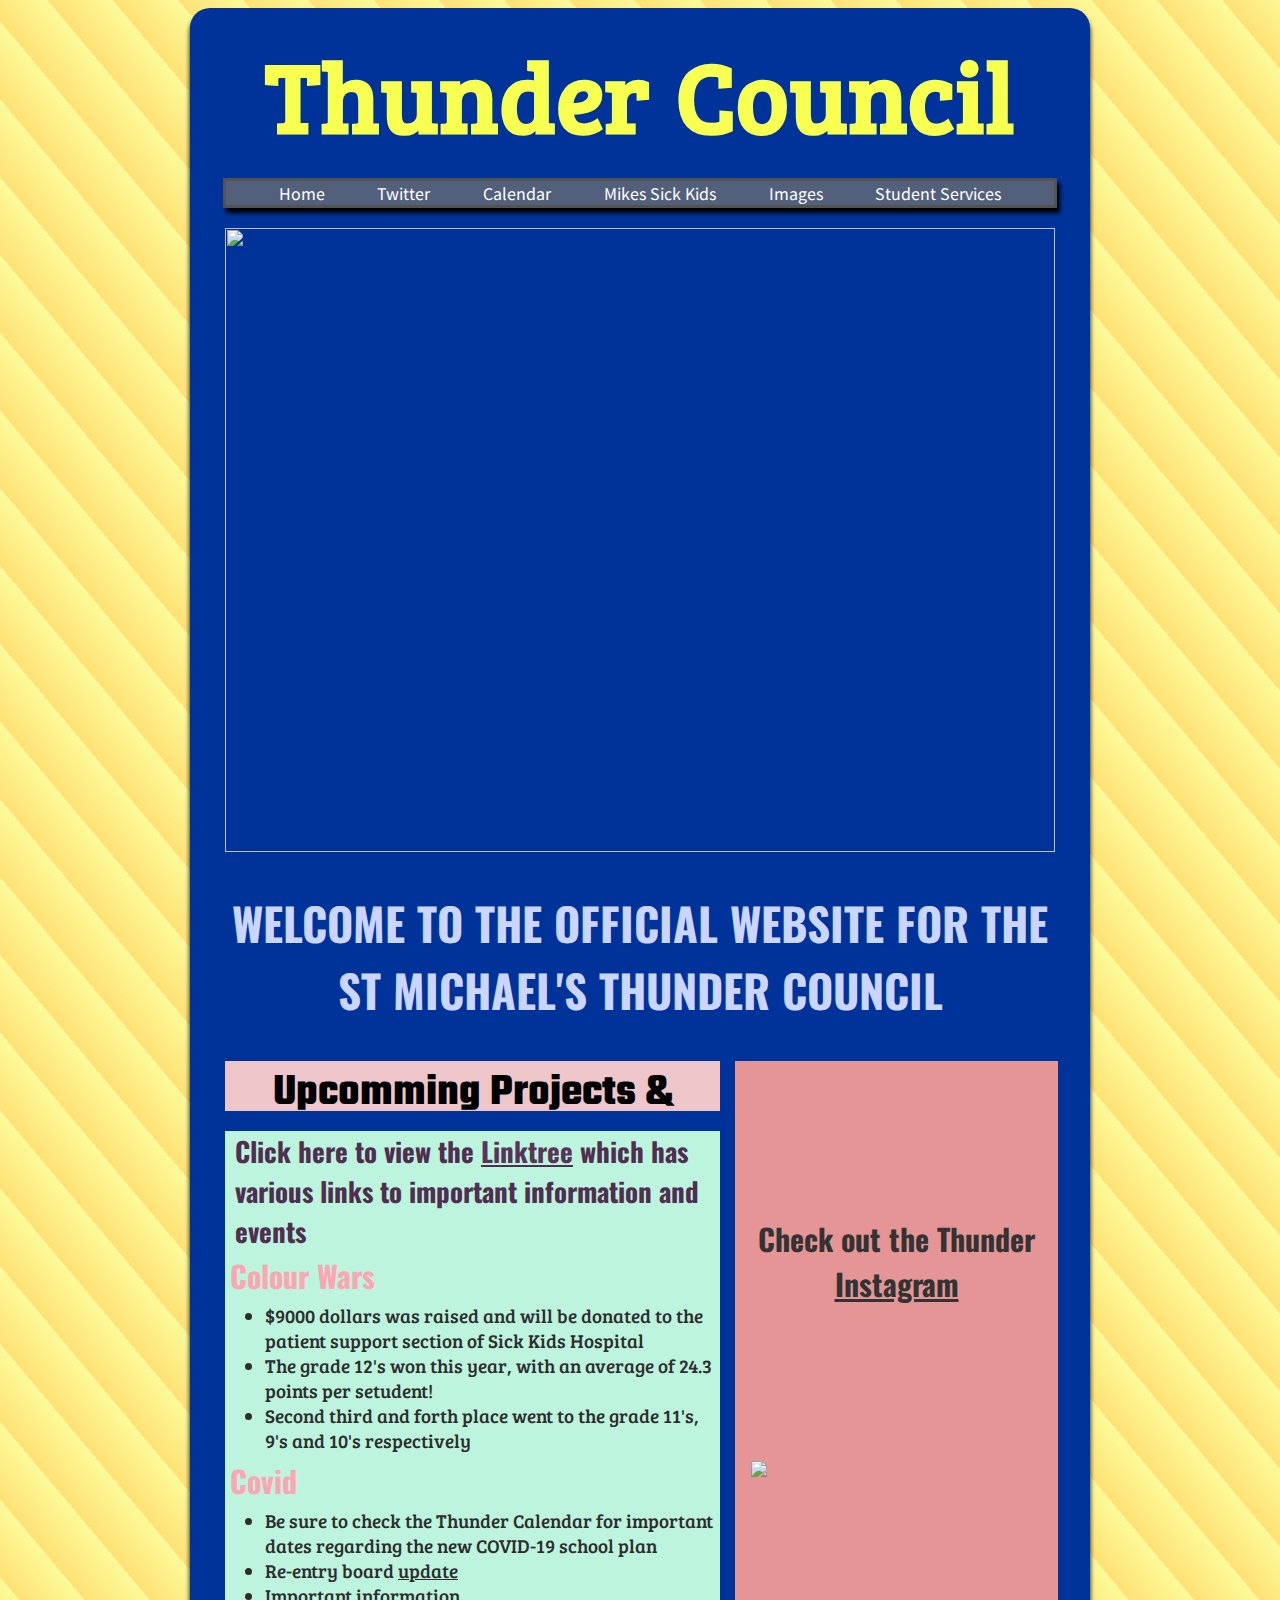
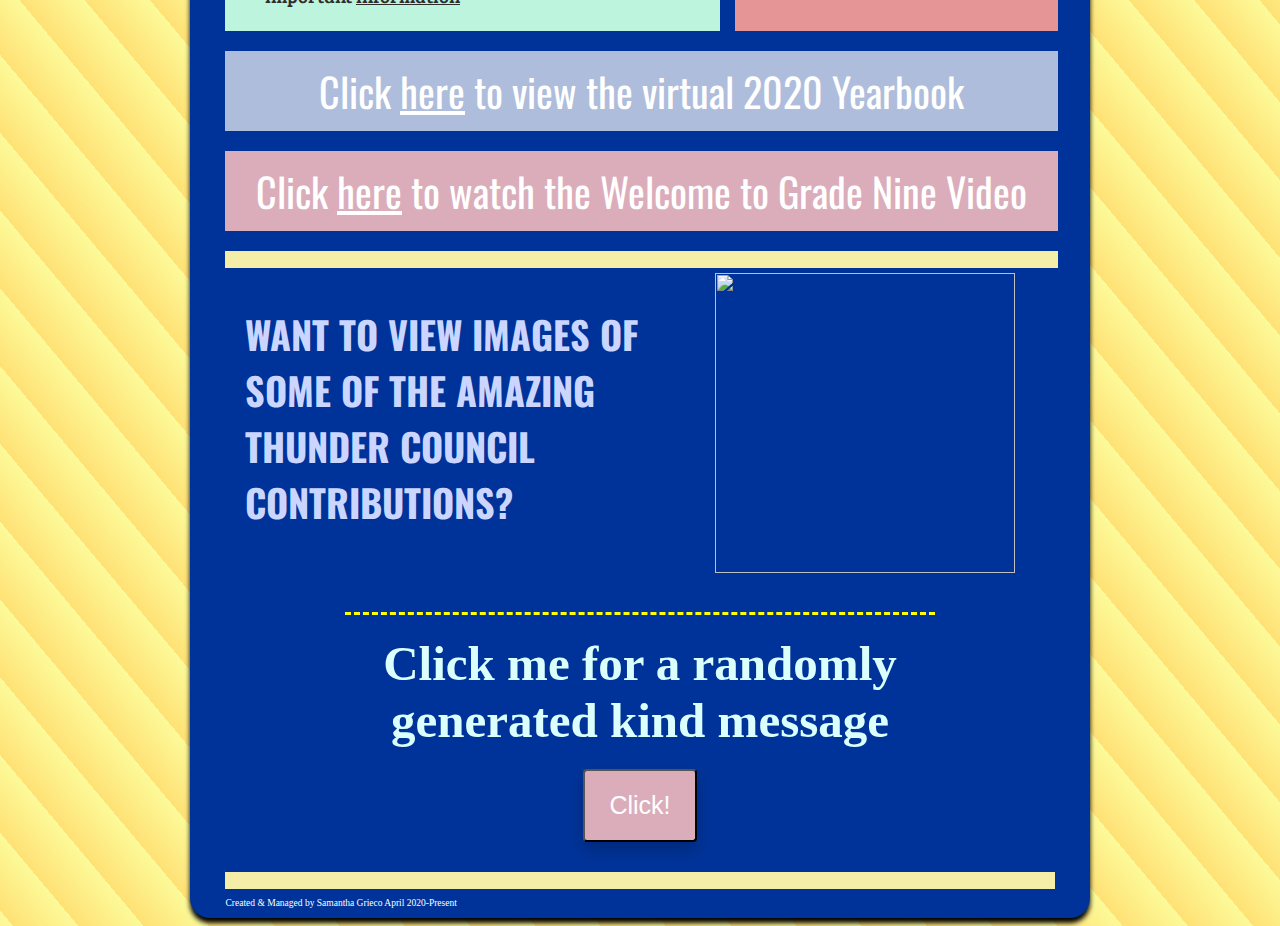
==== commit 591ab162: "Updated update bar and fixed README" ====
--- a/index.html
+++ b/index.html
@@ -64,17 +64,24 @@
 
 <div class="container">
     <div class="grid-one"><b>Upcomming Projects & Events</b></div>
-    <div class="grid-two"> <img src="images/instagram.jpeg" class="instagram"></div>
+    <div class="grid-two"> 
+        <p class="heading-insta"> <b>Check out the Thunder <a href="https://www.instagram.com/thundercouncil/" class="instagram-link" target="_blank">Instagram </a></b></p> 
+        <img src="images/instagram.jpeg" class="instagram">
+    </div>
     <div class="grid-three">
-        <p class="heading-two"><b>The grade 12 Senior Sunrise will be taking place on Friday September 18 at 6:40AM on Instagram Live</b></p>
-       <p class="heading-one"> <b>Covid </b></p>
-        <p class="description-one">This tab will be updated as more information becomes available</p>
+        <p class="heading-two"><b>Click here to view the <u> <a class ="style-link-tree" target="_blank" href="https://linktr.ee/ThunderCouncil">Linktree</a></u> which has various links to important information and events</b></p>
+        <p class="heading-one"> <b>Colour Wars </b></p>
+        <ul class="description-one-list">
+            <li>$9000 dollars was raised and will be donated to the patient support section of Sick Kids Hospital</li>
+            <li>The grade 12's won this year, with an average of 24.3 points per setudent!</li>
+            <li>Second third and forth place went to the grade 11's, 9's and 10's respectively </li>
+        </ul>
+        <p class="heading-one"> <b>Covid </b></p>
         <ul class="description-one-list">
             <li>Be sure to check the Thunder Calendar for important dates regarding the new COVID-19 school plan</li>
-            <li><a class ="covid-link" href="https://www3.dpcdsb.org/Documents/Community%20Information%20Bulletin%20Secondary%20School%20Re-entry%20Update%20August%2031%202020.pdf">Re-entry board <u>update</u></a></li>
-            <li><a class ="covid-link" href="https://www3.dpcdsb.org/Documents/Community%20Information%20Bulletin%20Mandatory%20Masks%20and%20Staggered%20Entry%20August%2026%202020.pdf">Important <u>information</u></a></li>
+            <li><a class ="style-link" href="https://www3.dpcdsb.org/Documents/Community%20Information%20Bulletin%20Secondary%20School%20Re-entry%20Update%20August%2031%202020.pdf">Re-entry board <u>update</u></a></li>
+            <li><a class ="style-link" href="https://www3.dpcdsb.org/Documents/Community%20Information%20Bulletin%20Mandatory%20Masks%20and%20Staggered%20Entry%20August%2026%202020.pdf">Important <u>information</u></a></li>
         </ul>
-        <p class="heading-one"> <b>Check out the new Thunder <a href="https://www.instagram.com/thundercouncil/" class="instagram-link" target="_blank">Instagram </a></b></p>
     </div>
     <div class="grid-five"><a href="https://www.instagram.com/tv/CBvsRvwgcmU/?utm_source=ig_web_button_share_sheet" class="yearbook" target="_blank">Click <u>here</u> to view the virtual 2020 Yearbook</a></div>
     <div class="grid-six"><a href="https://youtu.be/USco8BXD8Ec" class="gradeNine" target="_blank">Click <u>here</u> to watch the Welcome to Grade Nine Video </a></div>
@@ -121,6 +128,6 @@
 <script src="kindMessagePopup.js"></script>
 
 </div>
-<div id="scroll-fix">h</div>
+<div id="scroll-fix"></div>
 </body>
 </html>
--- a/style.css
+++ b/style.css
@@ -169,7 +169,7 @@
        /* overflow: hidden ; */
         display: grid ;
         grid-template-columns: 320px 160px 323px ;
-        grid-template-rows: 50px 450px 80px 80px 17px ;
+        grid-template-rows: 50px 500px 80px 80px 17px ;
         grid-column-gap: 15px ;
         grid-row-gap: 20px ;
 
@@ -194,8 +194,9 @@
         background-color: #e69597;
         grid-area: instagram;
         display: flex;
-        justify-content: center;
+        justify-content: space-evenly;
         align-items: center;
+        flex-direction: column;
     }
     .grid-three
     {
@@ -243,40 +244,48 @@
     {
         font-family: 'Oswald', sans-serif;
         font-size: 30px ;
-        color: rgb(255, 107, 168) ;
-        margin: 5px 10px ;
-    }
-    .description-one
+        color: rgb(253, 165, 179) ;
+        margin: 2px 5px ;
+    }
+
+    .heading-insta{
+        font-family: 'Oswald', sans-serif;
+        font-size: 30px ;
+        color: rgb(51, 51, 51) ;
+        margin: 2px 5px ;
+        text-align: center; 
+    }
+
+    .heading-two
+    {
+        font-family: 'Oswald', sans-serif;
+        font-size: 27px ;
+        color:  rgb(80, 46, 80) ;
+        margin: 0 10px;
+    }
+
+    .description-one-list
     {
         font-family: 'Bree Serif', serif;
         font-size: 19px ;
-        width: 490px ;
-        margin: 0 10px ;
-    }
-    .description-one-list
-    {
-        font-family: 'Bree Serif', serif;
-        font-size: 19px ;
-        width: 490px ;
-        color:  rgb(155, 41, 89) ;
-        margin: 14px 0 15px 0;
-    }
-    .heading-two
-    {
-        font-family: 'Oswald', sans-serif;
-        font-size: 30px ;
-        color: rgb(201, 91, 137) ;
-        margin: 0 10px;
+       /* width: 490px ; */
+        color:  rgb(46, 45, 46) ;
+        margin: 3px 0 3px 0;
     }
 
     .instagram-link
     {
-        color: rgb(255, 107, 168) ;
-    }
-
-    .covid-link{
+        color: rgb(51, 51, 51) ;
+    }
+
+    .style-link{
         text-decoration: none;
-        color: rgb(155, 41, 89) ;
+        color:  rgb(46, 45, 46) ;
+    }
+
+    .style-link-tree{
+        text-decoration: none;
+        color:  rgb(88, 52, 88) ;
     }
 
     /* Yearbook */
@@ -598,7 +607,7 @@
      overflow: hidden ;
      display: grid ;
      grid-template-columns: 830px ;
-     grid-template-rows: 120px 890px 130px 130px 30px ;
+     grid-template-rows: 120px 1020px 130px 130px 30px ;
 
      grid-template-areas:
      "header "
@@ -627,12 +636,11 @@
  }
  .description-one-list
  {
-     font-size: 35px ;
-     width: 830px ;
+     font-size: 34px ;
  }
  .heading-two
  {
-     font-size: 60px ;
+     font-size: 50px ;
  }
 
  .yearbook{
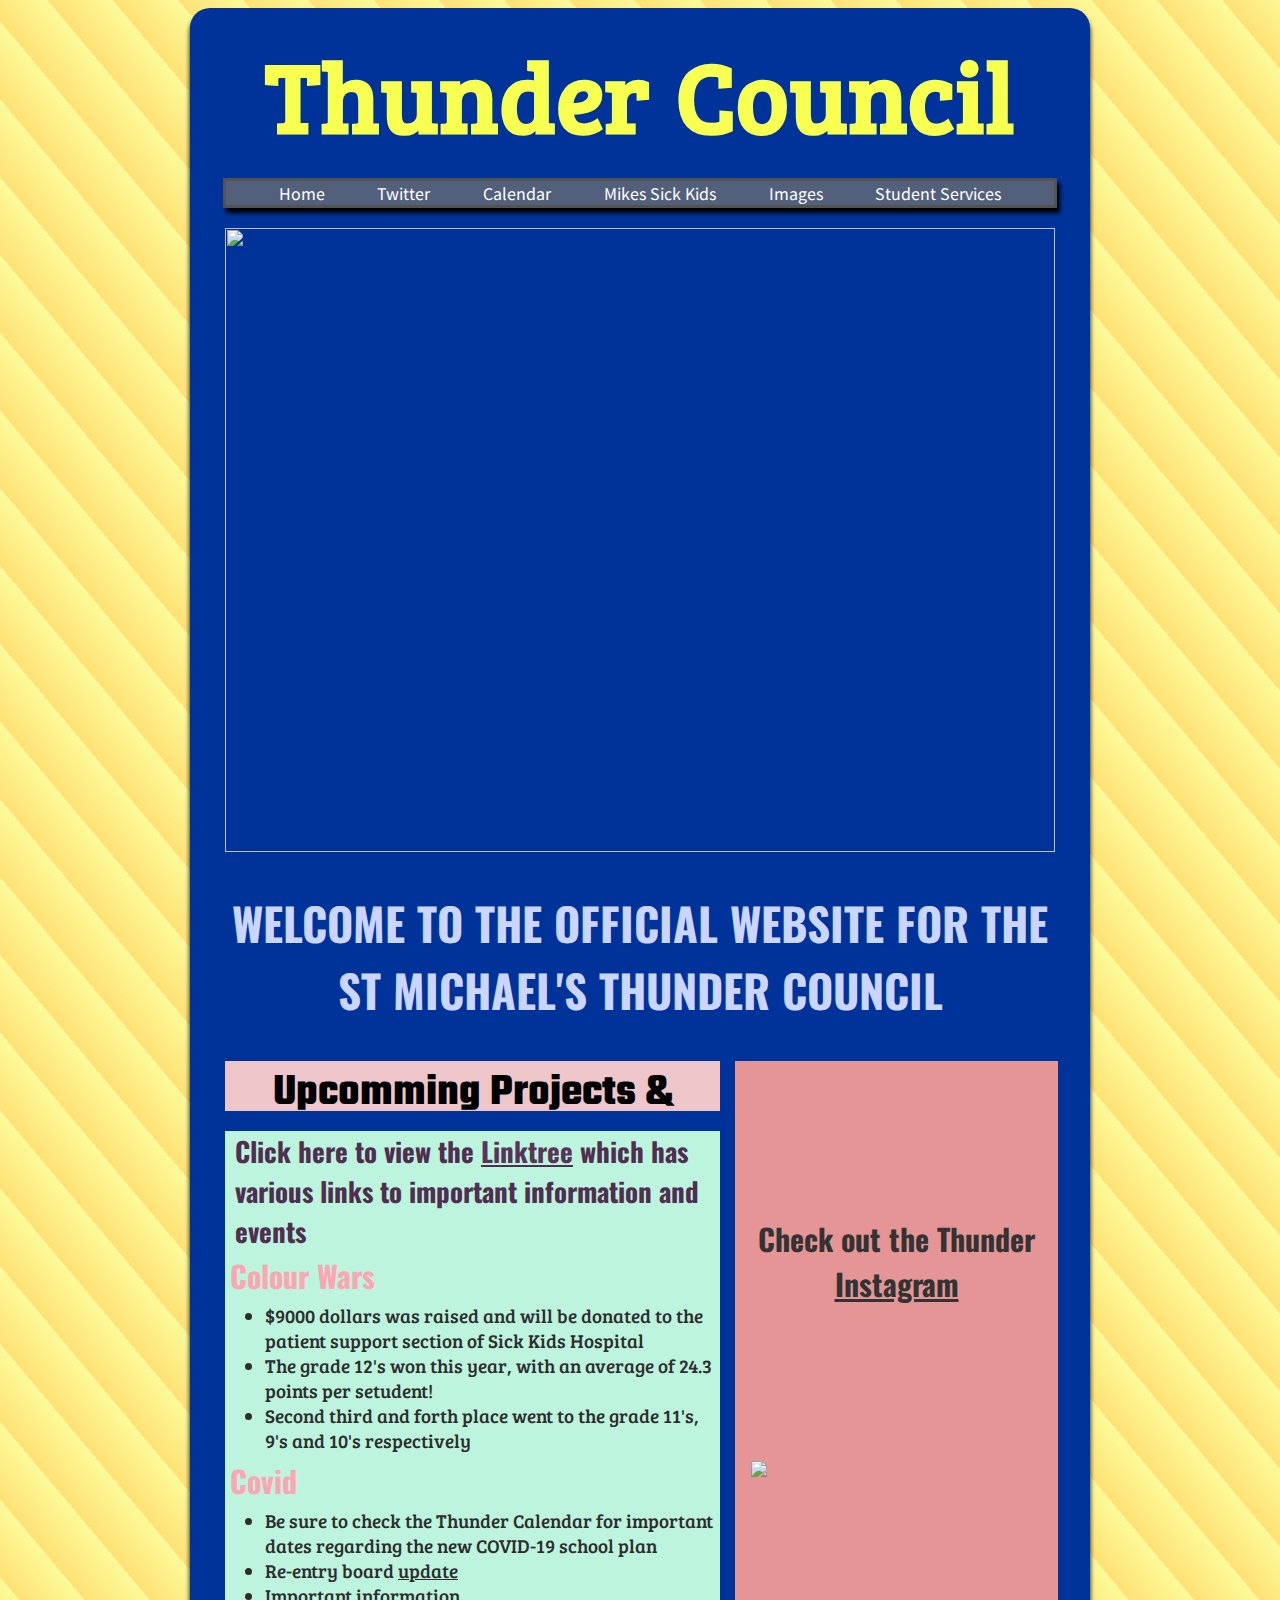
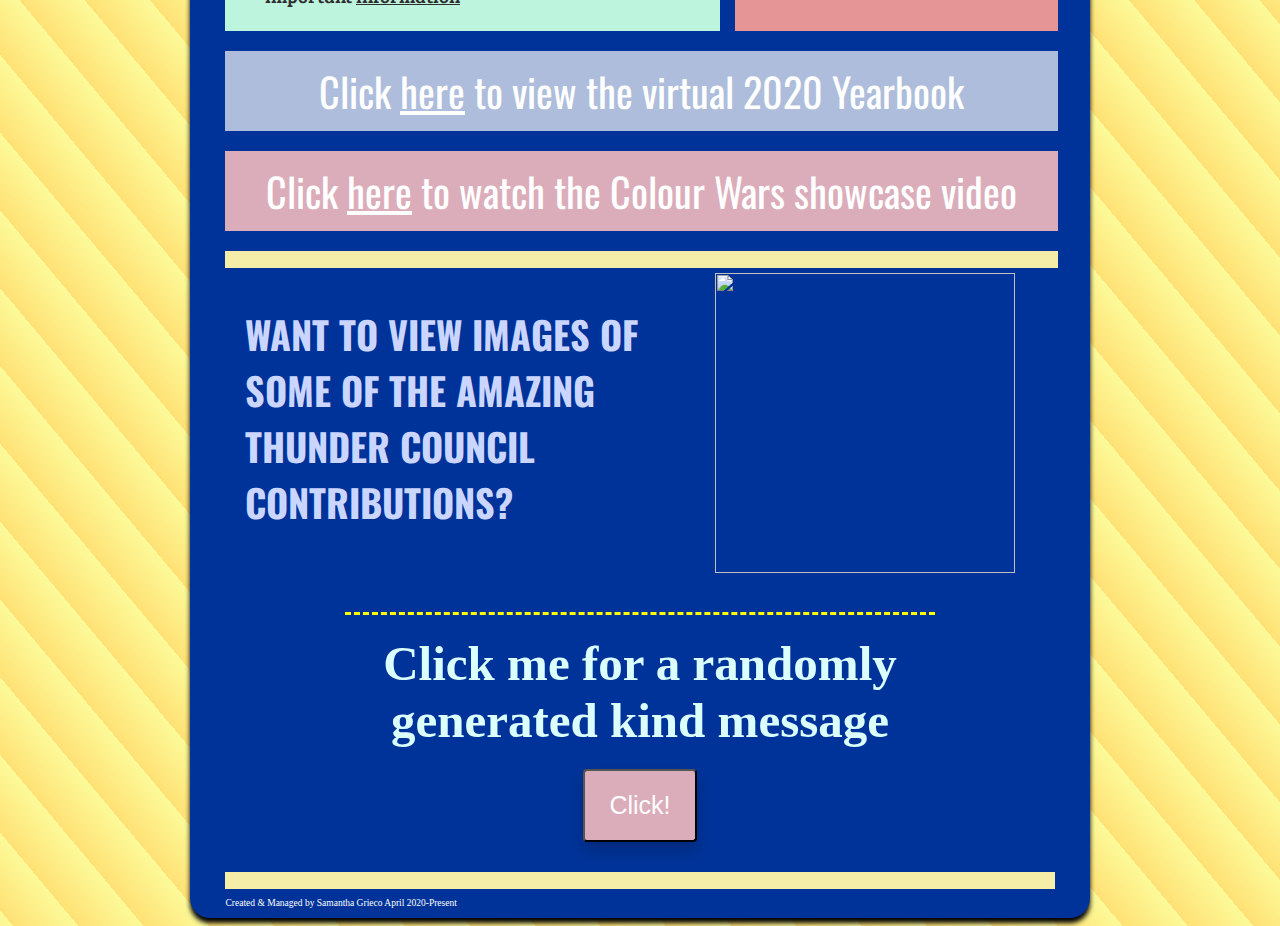
==== commit 848b0c69: "added colour wars link" ====
--- a/index.html
+++ b/index.html
@@ -84,7 +84,7 @@
         </ul>
     </div>
     <div class="grid-five"><a href="https://www.instagram.com/tv/CBvsRvwgcmU/?utm_source=ig_web_button_share_sheet" class="yearbook" target="_blank">Click <u>here</u> to view the virtual 2020 Yearbook</a></div>
-    <div class="grid-six"><a href="https://youtu.be/USco8BXD8Ec" class="gradeNine" target="_blank">Click <u>here</u> to watch the Welcome to Grade Nine Video </a></div>
+    <div class="grid-six"><a href="https://youtu.be/lt9UCnXS3cU" class="gradeNine" target="_blank">Click <u>here</u> to watch the Colour Wars showcase video </a></div>
     <div class="grid-four"></div>
 </div>
 
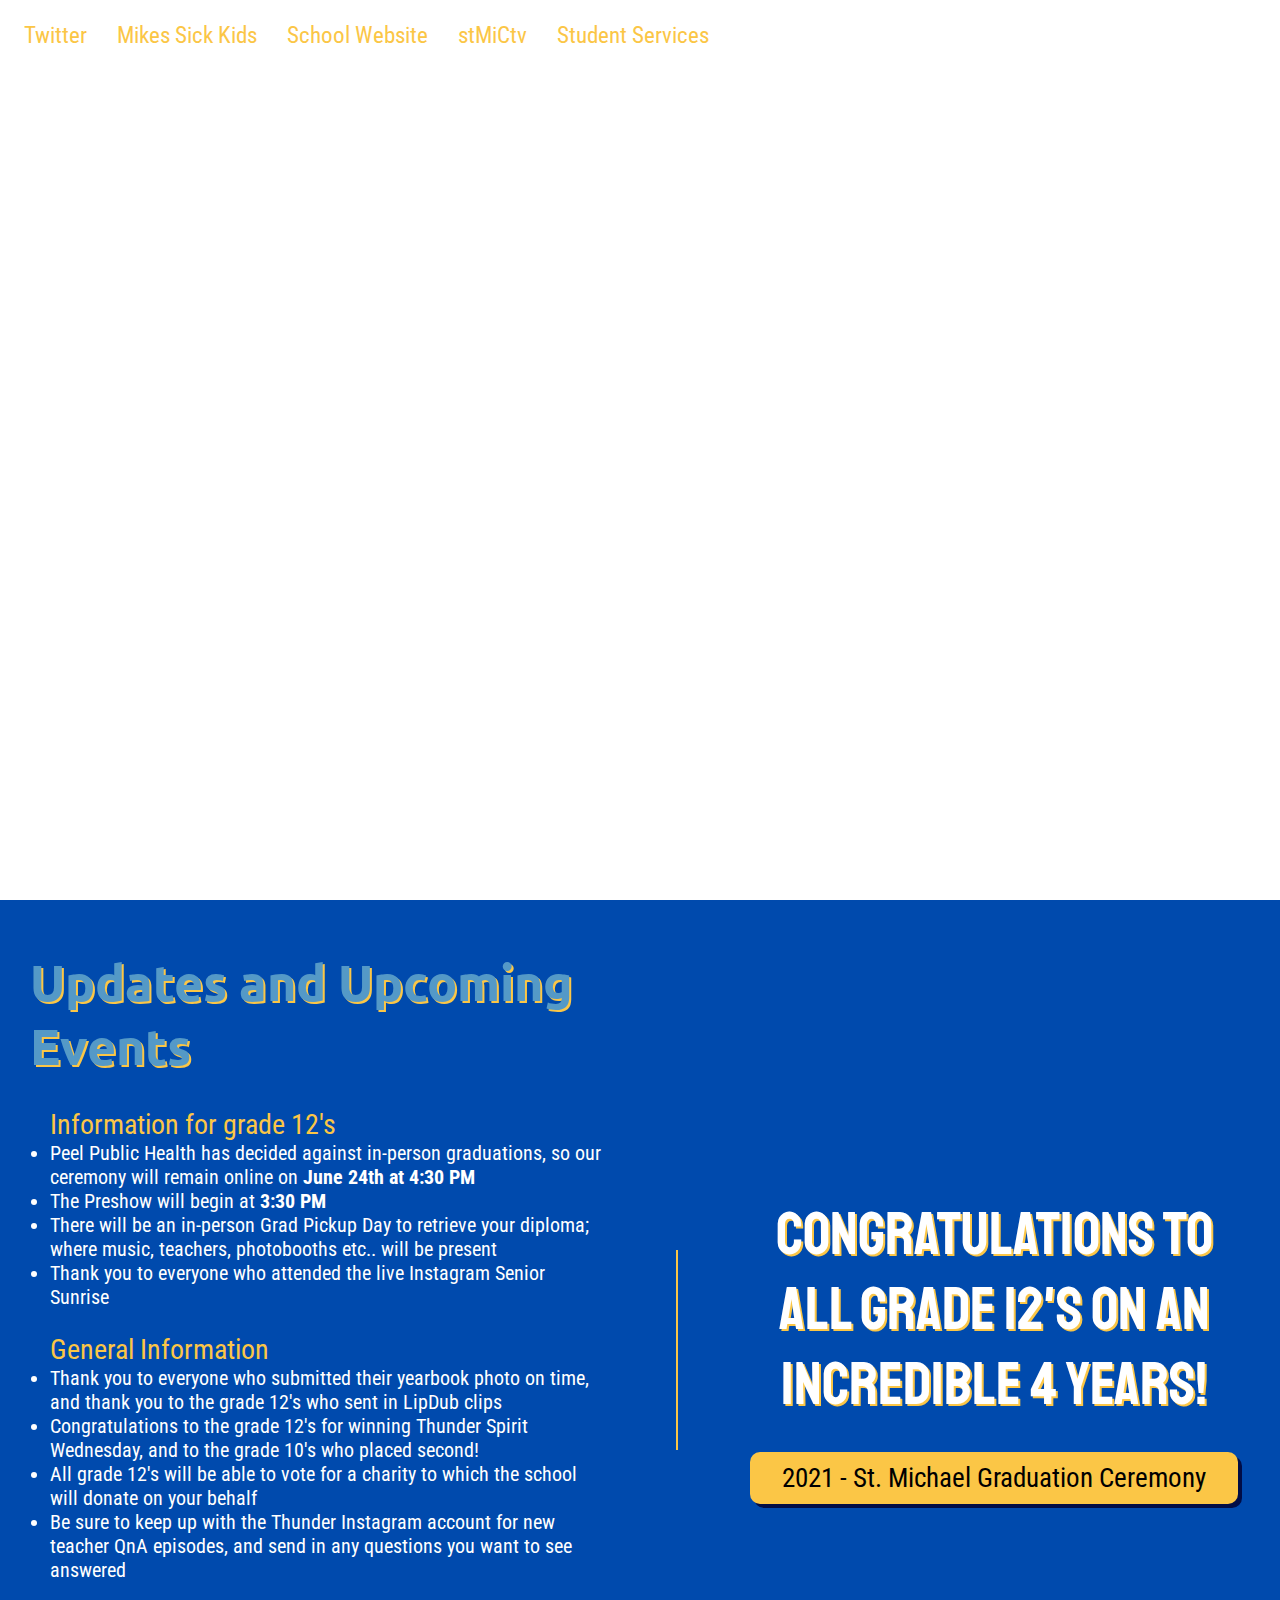
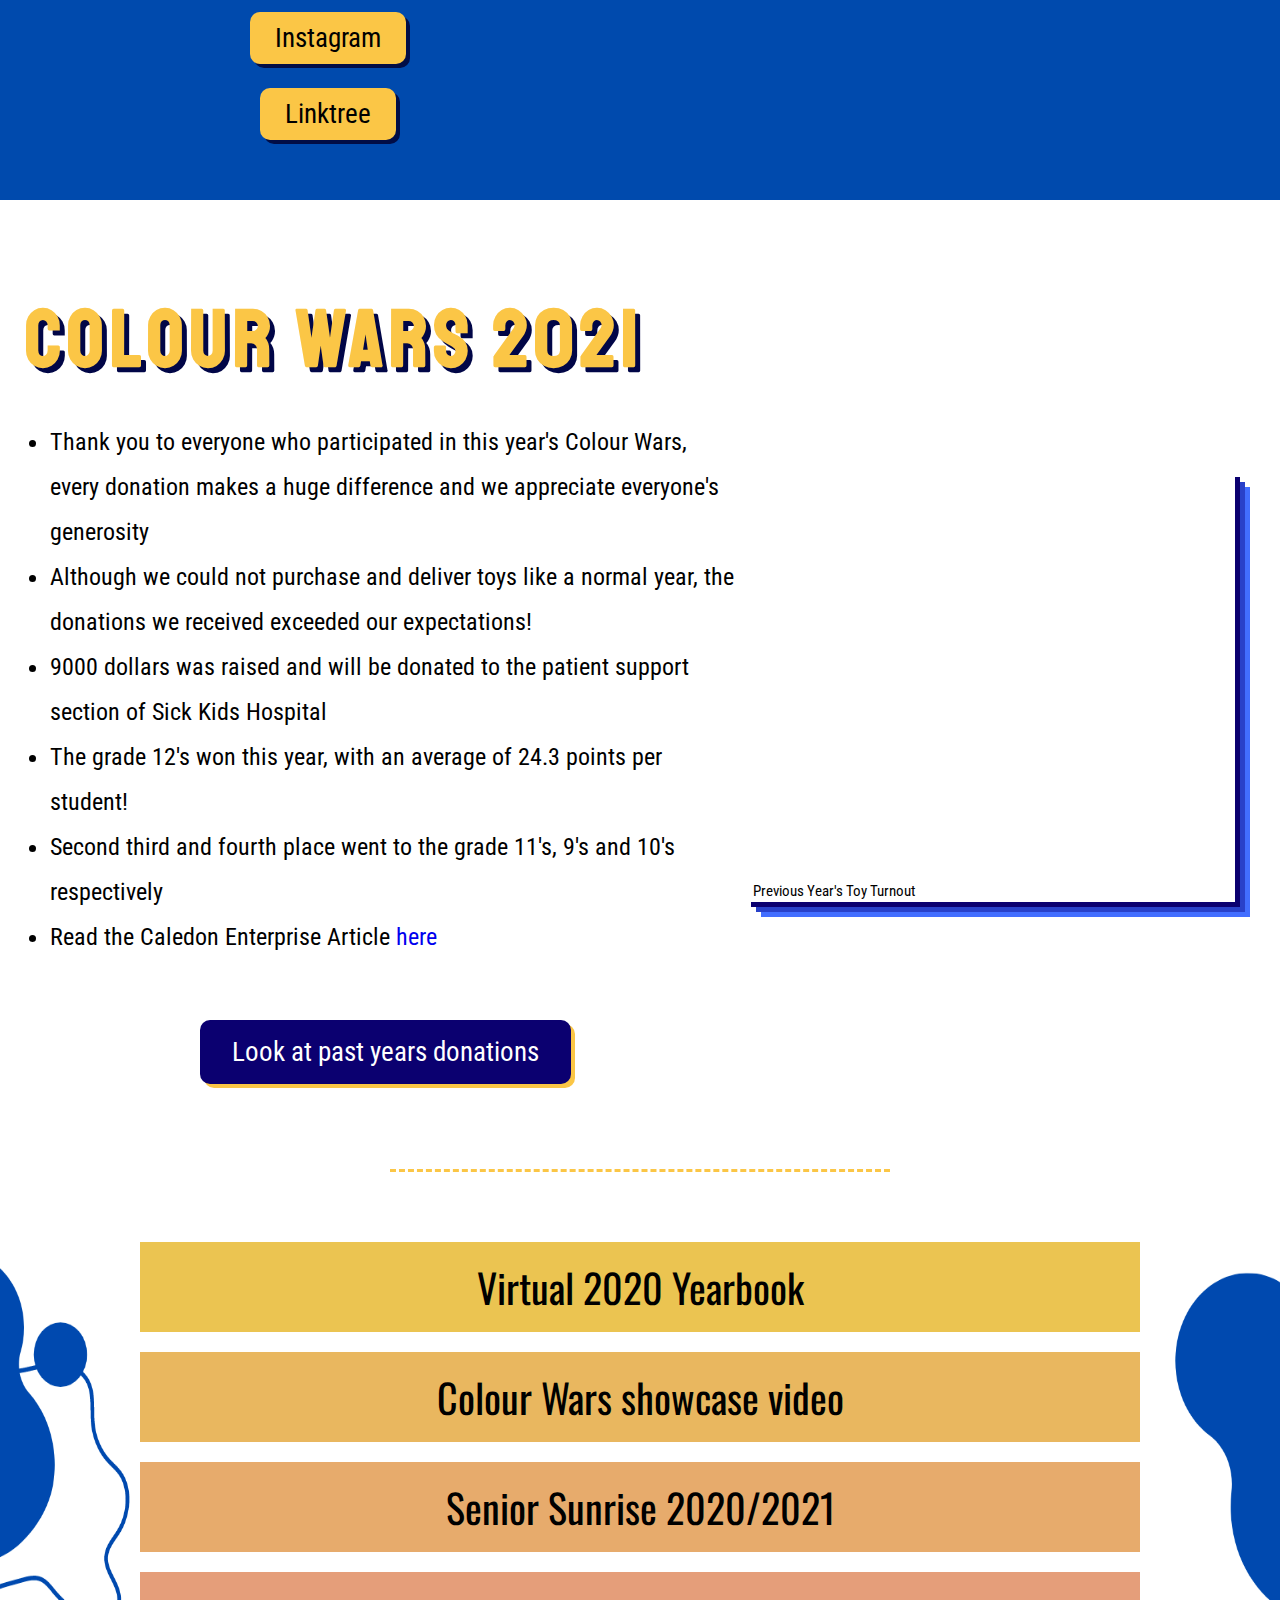
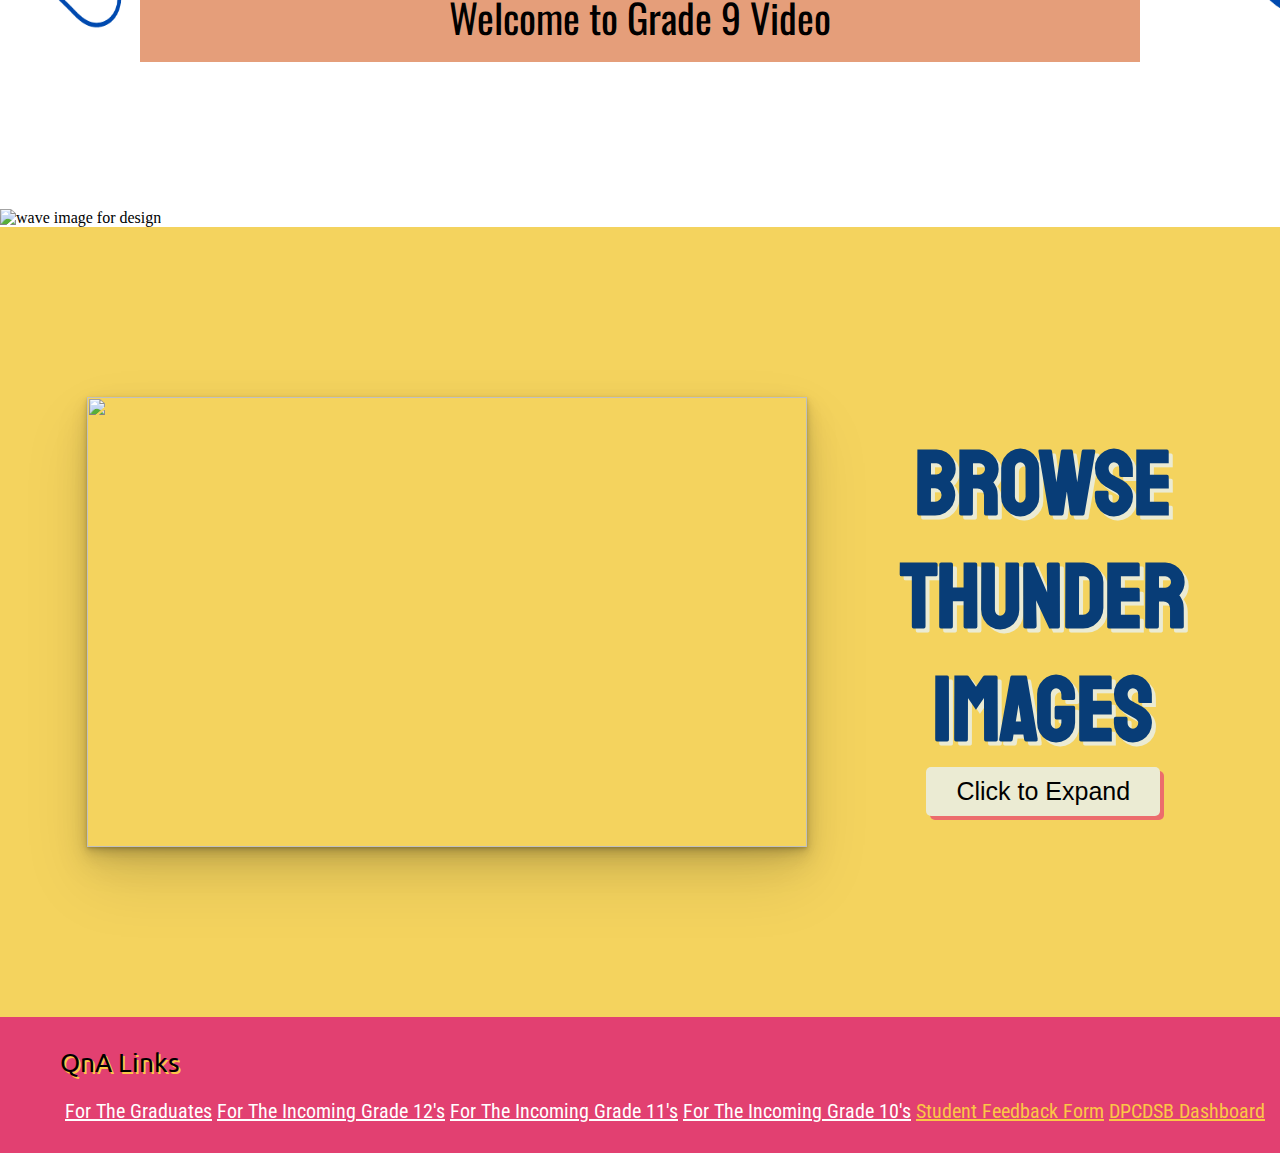
==== commit ba116124: "fixed title, grid images, and blue background. added script folder" ====
--- a/index.html
+++ b/index.html
@@ -2,132 +2,144 @@
 <html>
 <head>
     <title> St Mikes Thunder Council </title>
+    <meta name="viewport" content="width=device-width">
+
+    <link rel="preconnect" href="https://fonts.gstatic.com">
+    <link href="https://fonts.googleapis.com/css2?family=Roboto+Condensed:wght@700&display=swap" rel="stylesheet">
+    <link href="https://fonts.googleapis.com/css2?family=Passion+One:wght@700&display=swap" rel="stylesheet">
+    <link href="https://fonts.googleapis.com/css2?family=Poiret+One&display=swap" rel="stylesheet">
+    <link href="https://fonts.googleapis.com/css2?family=Ubuntu:wght@500&display=swap" rel="stylesheet">
+    <link href="https://fonts.googleapis.com/css2?family=Roboto+Condensed&display=swap" rel="stylesheet"> 
+    <link href="https://fonts.googleapis.com/css2?family=Staatliches&display=swap" rel="stylesheet">   
     <link href="https://fonts.googleapis.com/css2?family=Bree+Serif&display=swap" rel="stylesheet">
     <link href="https://fonts.googleapis.com/css2?family=Noto+Sans+KR&display=swap" rel="stylesheet">
     <link href="https://fonts.googleapis.com/css2?family=Hind:wght@600&display=swap" rel="stylesheet">
     <link href="https://fonts.googleapis.com/css2?family=Oswald:wght@300;335&display=swap" rel="stylesheet">
     <link href="https://fonts.googleapis.com/css2?family=Teko:wght@300&display=swap" rel="stylesheet">
     <link href="https://fonts.googleapis.com/css2?family=Chewy&display=swap" rel="stylesheet">
-    <meta name="viewport" content="width=device-width">
-    <link href="style.css" rel="stylesheet" type="text/css">
-    <!-- <link href="phoneStyle.css" rel="stylesheet" type="text/css"> -->
+    <link href="styles/homeStyles.css" rel="stylesheet" type="text/css">
 </head>
 <body id="body-of-page">
-   <div class="blue-background" >
+  
+  <div class="welcome-section">
+    <nav> 
+      <a href="https://twitter.com/thundercouncil" class="link" target="_blank" >Twitter</a>
+      <a href="sickKids.html" class="link" > Mikes Sick Kids</a>
+      <a href="https://www.dpcdsb.org/MICHS" class="link">School Website</a>
+      <a href="https://www.youtube.com/user/stMiCtv" class="link">stMiCtv</a>
+      <a href="https://twitter.com/ServicesThunder" class="link" target="_blank" >Student Services</a>
+    </nav>
 
-    <div class="council-title">
-        <div class="top-header thunder">
-            <h1>T</h1>
-            <h1>h</h1>
-            <h1>u</h1> 
-            <h1>n</h1>
-            <h1>d</h1>
-            <h1>e</h1>
-            <h1>r</h1>
+    <div class="welcome-message">
+      <div class="title">
+        <h1>St Mikes</h1>
+        <h2>Thunder Council</h2>
+      </div>
+      <div class="right-message"></div>
+    </div>
+  </div>
+
+  <div class="info-section-1">
+    <div class="update-section">
+      <h3>Updates and Upcoming Events</h3> 
+      <ul>
+        <p>Information for grade 12's</p> 
+        <li>Peel Public Health has decided against in-person graduations, so our ceremony will remain online on <b>June 24th at 4:30 PM</b></li>
+        <li>The Preshow will begin at <b>3:30 PM</b></li>
+        <li>There will be an in-person Grad Pickup Day to retrieve your diploma; where music, teachers, photobooths etc.. will be present</li>
+        <li>Thank you to everyone who attended the live Instagram Senior Sunrise</li>
+
+        <br><p>General Information</p>
+        <li>Thank you to everyone who submitted their yearbook photo on time, and thank you to the grade 12's who sent in LipDub clips</li>
+        <li>Congratulations to the grade 12's for winning Thunder Spirit Wednesday, and to the grade 10's who placed second! </li>
+        <li>All grade 12's will be able to vote for a charity to which the school will donate on your behalf</li>
+        <li>Be sure to keep up with the Thunder Instagram account for new teacher QnA episodes, and send in any questions you want to see answered</li>
+
+        <div class="links">
+          <a href="https://www.instagram.com/thundercouncil/">Instagram</a> <br>
+          <a href="https://linktr.ee/ThunderCouncil">Linktree</a>
         </div>
-        <div class="top-header page-specific">
-            <h1>C</h1>
-            <h1>o</h1>
-            <h1>u</h1> 
-            <h1>n</h1>
-            <h1>c</h1>
-            <h1>i</h1>
-            <h1>l</h1>
+    </ul>
+    </div>
+    <div class="line-seperator"> </div>
+    <div class="special-message">
+      <p>Congratulations to all grade 12's on an incredible 4 years!</p>
+      <a href="https://youtu.be/X5hRVsCojGo">2021 - St. Michael Graduation Ceremony</a> 
+    </div>
+  </div>
+
+  <div class="colour-wars-section">
+    <div class="colour-info">
+      <h4>Colour Wars 2021</h4>
+      <ul >
+        <li>Thank you to everyone who participated in this year's Colour Wars, every donation makes a huge difference and we appreciate everyone's generosity</li>
+        <li>Although we could not purchase and deliver toys like a normal year, the donations we received exceeded our expectations!</li>
+        <li>9000 dollars was raised and will be donated to the patient support section of Sick Kids Hospital</li>
+        <li>The grade 12's won this year, with an average of 24.3 points per student!</li>
+        <li>Second third and fourth place went to the grade 11's, 9's and 10's respectively </li>
+        <li>Read the Caledon Enterprise Article <a href="https://www.caledonenterprise.com/community-story/10293214--we-are-thrilled-bolton-high-school-raises-9k-for-sick-kids-hospital/">here </a></li>
+      </ul>
+      <div>
+        <div class="colour-link">
+          <a href="sickKids.html">Look at past years donations</a> 
         </div>
+      </div>
     </div>
+    <div class="colour-image">
+      <p style="margin-left: 7px ;">Previous Year's Toy Turnout</p>
+    </div>
+  </div>
+  
+  <div class="line2"></div>
 
+  <div class="rectangle-links">
+    <div class="container">
+      <div class="grid-one"><a href="https://www.instagram.com/tv/CBvsRvwgcmU/?utm_source=ig_web_button_share_sheet" class="quick-link" target="_blank">Virtual 2020 Yearbook</a></div>
+      <div class="grid-two"><a href="https://youtu.be/lt9UCnXS3cU" class="quick-link" target="_blank">Colour Wars showcase video </a></div>
+      <div class="grid-three"><a href="https://youtu.be/CN2F_B7onng" class="quick-link" target="_blank">Senior Sunrise 2020/2021 </a></div>
+      <div class="grid-four"><a href="https://youtu.be/USco8BXD8Ec" class="quick-link" target="_blank">Welcome to Grade 9 Video</a></div>
+    </div>
+  </div>
 
-<div class="gray-rectangle">
-    <a href="index.html" class="link">Home</a>
-    <a href="https://twitter.com/thundercouncil" class="link" target="_blank" >Twitter</a>
-    <a href="calendar.html" class="link" >Calendar</a>
-    <a href="sickKids.html" class="link" > Mikes Sick Kids</a>
-    <a href="images.html" class="link" > Images</a>
-    <a href="https://twitter.com/ServicesThunder" class="link" target="_blank" >Student Services</a>
-</div>
+  <img class="wave-img" src="images/svg.png" alt="wave image for design">
 
-<div class="welcome-and-images">
-    <div class="slider-frame">
-        <div class="slide-images">
-            <div class="img-container">
-                <img src="images/gifts.png" class="slider-image">
-                <img src="images/schoolFront.png" class="slider-image">
-                <img src="images/wall.png" class="slider-image">
-            </div>
-        </div>
+  <div class ="image-container">
+    <div class="pre-photos">
+      <img src="images/wall.png">
+      <div class="photo-text">
+        <h5>Browse Thunder Images</h5>
+        <button onClick="imageReveal()">Click to Expand</button>
+      </div>
     </div>
+    <div class="image-gallery" id="image-gallery">
+        <a href="thunderpics/cookies.JPG" class="pic img-1" target="_blank"></a>
+        <a href="thunderpics/awards.JPG" class="pic img-2" target="_blank"></a>
+        <a href="thunderpics/colourwars.JPG" class="pic img-3" target="_blank"></a>
+        <a href="images/giftsBus.JPG" class="pic img-4" target="_blank"></a>
+        <a href="thunderpics/balloon.jpg" class="pic img-5" target="_blank"></a>
+        <a href="thunderpics/tallTree.JPG" class="pic img-6" target="_blank"></a>
+        <a href="thunderpics/colourwarsGreen.JPG" class="pic img-7" target="_blank"></a>
+        <a href="thunderpics/kindness.JPG" class="pic img-8" target="_blank"></a>
+        <a href="thunderpics/retreat.JPG" class="pic img-10" target="_blank"></a>
+        <a href="thunderpics/manutrees.JPG" class="pic img-11" target="_blank"></a>
+        <a href="thunderpics/lowry.jpeg" class="pic img-12" target="_blank"></a>
+        <a href="thunderpics/toys.JPG" class="pic img-13" target="_blank"></a>
+    </div>
+  </div>
 
-    <div class="welcome">
-        <h2>WELCOME TO THE OFFICIAL WEBSITE FOR THE ST MICHAEL'S THUNDER COUNCIL </h2>
+  <div class ="footer">
+    <div class="teacher-qna">
+      <p>QnA Links</p>
+      <div class="qna-link">
+        <a href="https://youtu.be/TJ9QKWlkeZg">For The Graduates</a> 
+        <a href="https://youtu.be/FIHsTDW4fNA">For The Incoming Grade 12's</a>
+        <a href="https://youtu.be/FD1V2uREXsw">For The Incoming Grade 11's</a> 
+        <a href="https://youtu.be/TsDpEQuSv-w">For The Incoming Grade 10's</a>  
+        <a href="https://docs.google.com/forms/d/e/1FAIpQLSfL4axTNoi4W14141hAb1HFAWZho4XlQngH2rdBsnKP0M7bNw/viewform">Student Feedback Form</a>
+        <a href="https://students.dpcdsb.org/"">DPCDSB Dashboard</a>
+      </div>
     </div>
-</div>
-
-<div class="container">
-    <div class="grid-one"><b>Upcomming Projects & Events</b></div>
-    <div class="grid-two"> 
-        <p class="heading-insta"> <b>Check out the Thunder <a href="https://www.instagram.com/thundercouncil/" class="instagram-link" target="_blank">Instagram </a></b></p> 
-        <img src="images/instagram.jpeg" class="instagram">
-    </div>
-    <div class="grid-three">
-        <p class="heading-two"><b>Click here to view the <u> <a class ="style-link-tree" target="_blank" href="https://linktr.ee/ThunderCouncil">Linktree</a></u> which has various links to important information and events</b></p>
-        <p class="heading-one"> <b>Colour Wars </b></p>
-        <ul class="description-one-list">
-            <li>$9000 dollars was raised and will be donated to the patient support section of Sick Kids Hospital</li>
-            <li>The grade 12's won this year, with an average of 24.3 points per setudent!</li>
-            <li>Second third and forth place went to the grade 11's, 9's and 10's respectively </li>
-        </ul>
-        <p class="heading-one"> <b>Covid </b></p>
-        <ul class="description-one-list">
-            <li>Be sure to check the Thunder Calendar for important dates regarding the new COVID-19 school plan</li>
-            <li><a class ="style-link" href="https://www3.dpcdsb.org/Documents/Community%20Information%20Bulletin%20Secondary%20School%20Re-entry%20Update%20August%2031%202020.pdf">Re-entry board <u>update</u></a></li>
-            <li><a class ="style-link" href="https://www3.dpcdsb.org/Documents/Community%20Information%20Bulletin%20Mandatory%20Masks%20and%20Staggered%20Entry%20August%2026%202020.pdf">Important <u>information</u></a></li>
-        </ul>
-    </div>
-    <div class="grid-five"><a href="https://www.instagram.com/tv/CBvsRvwgcmU/?utm_source=ig_web_button_share_sheet" class="yearbook" target="_blank">Click <u>here</u> to view the virtual 2020 Yearbook</a></div>
-    <div class="grid-six"><a href="https://youtu.be/lt9UCnXS3cU" class="gradeNine" target="_blank">Click <u>here</u> to watch the Colour Wars showcase video </a></div>
-    <div class="grid-four"></div>
-</div>
-
-
-<div class="below-section">
-    <div class="image-click-section">
-        <h3 class="image-directions">WANT TO VIEW IMAGES OF SOME OF THE AMAZING THUNDER COUNCIL CONTRIBUTIONS?</h3>
-        <a href="images.html" class="click-here">
-            <img src="images/click-here-two.png" class="click-here-image">
-        </a>
-    </div>
-    <div class="kind-message-section">
-        <h4 class="kind-message">Click me for a randomly generated kind message</h4>
-        <button data-modal-target="#modal" id="btn" onclick="kindMessage()">Click!</button>
-    </div>
-</div>
-
-<footer>
-    <div class="footer-bar"></div>
-    </footer>
-<div class="creator-info">
-    <p>Created & Managed by Samantha Grieco April 2020-Present</p>
-</div>
-
-
-
-
-<!-- Pop Up -->
-<div class="modal" id="modal">
-    <div class="modalHeader">
-        <div class="title">Random Kind Message</div>
-        <button data-close-button class="close-button" id="button-close">&times;</button>
-    </div>
-    <div class="modalBody">
-        <p id="message"></p>
-    </div>
-</div>
-
-<div id="overlay"></div>
-
-<script src="kindMessagePopup.js"></script>
-
-</div>
-<div id="scroll-fix"></div>
+  </div>
+  <script src="scripts/index.js"></script>
 </body>
 </html>
--- a/styles/homeStyles.css
+++ b/styles/homeStyles.css
@@ -0,0 +1,949 @@
+*{
+  margin: 0px ;
+  padding: 0px ;
+}
+
+a{
+  text-decoration: none;
+}
+
+body{
+  min-height: 3000px;
+  min-width: 300px ;
+  overflow-x: hidden;
+}
+
+.welcome-section{
+  width: 100%;
+  height: 100vh;
+  background-image: url("../images/welcome-backgroundF.png");
+  background-repeat: no-repeat;
+  background-color: #ffffff;
+  background-size: cover;
+}
+
+nav{
+  width: 100%;
+  height: 30px ;
+  display: flex;
+  flex-direction: row;
+  justify-content: flex-end;
+  align-items: center;
+  padding: 20px 0 20px 0;
+  margin-right: 40px ;
+}
+
+nav a {
+  font-family: 'Roboto Condensed', sans-serif;
+  text-decoration: none;
+  color: black ;
+  margin: 0 ; 
+  font-size: 23px ;
+  text-align: center;
+  padding: 0 24px;
+}
+
+nav a:hover {
+  color:rgb(0, 138, 230);
+}
+
+.welcome-message{
+  display: flex;
+  flex-direction: row;
+  justify-content: space-between;
+  align-items: center;
+}
+
+.title{
+  margin: 260px 0 0 130px;
+}
+
+h1{
+  font-size: 90px ;
+  color: white ;
+  letter-spacing: -2px;
+  font-family: 'Passion One', cursive;
+  line-height: 25px;
+}
+
+h2 {
+  font-size: 130px ;
+  font-family: 'Poiret One', cursive;
+  color: white ;
+}
+
+.info-section-1{
+  width: 100% ;
+  background-color: #004AAD;
+  display: flex;
+  flex-direction: row;
+  justify-content: space-around;
+  align-items: center;
+}
+
+.update-section{
+  margin: 50px 10px 10px 0px;
+  height: 100%;
+  display: flex;
+  flex-direction: column;
+  justify-content: flex-start;
+  align-items: flex-start;
+  max-width: 45%;
+}
+
+h3{
+  font-size: 50px;
+  color: rgb(84, 153, 199) ;
+  text-shadow: 2px 2px #FBC646;
+  font-family: 'Ubuntu', sans-serif;
+}
+
+ul{
+  margin: 30px 0 0 20px ;
+}
+
+ul{
+  font-family: 'Roboto Condensed', sans-serif;
+  font-size: 20px ;
+  color: white ;
+}
+
+ul p{
+  font-size: 28px ;
+  color: #FBC646; 
+}
+
+.links{
+  display: flex;
+  flex-direction: column;
+  justify-content: center;
+  align-items: center;
+  margin: 30px 0 50px 0;
+}
+
+.links a{
+  text-decoration: none;
+  padding: 10px 25px 10px 25px;
+  background-color:#FBC646;
+  border-radius: 10px;
+  font-size: 27px ;
+  color: rgb(0, 0, 0) ;
+  box-shadow: 4px 4px #010d46;
+}
+
+.links a:hover{
+  background-color:#fded5a;
+}
+
+.line-seperator{
+  height: 200px ;
+  width: 2px ;
+  background-color: #FBC646;
+}
+
+.special-message{
+  display: flex;
+  flex-direction: column;
+  justify-content: center;
+  align-items: center;
+  max-width: 40%;
+  text-align: center;
+}
+
+.special-message p{
+  font-family: 'Staatliches', cursive;
+  font-size: 80px ;
+  color: white ;
+  text-shadow: 2px 2px #FBC646;
+}
+
+.special-message a{
+  margin-top: 30px ;
+  text-decoration: none;
+  padding: 10px 32px 10px 32px;
+  background-color:#FBC646;
+  border-radius: 10px;
+  font-size: 27px ;
+  color: rgb(0, 0, 0) ;
+  box-shadow: 4px 4px #010d46;
+  font-family: 'Roboto Condensed', sans-serif;
+}
+
+.special-message a:hover{
+  background-color:#46c8fb;
+}
+
+/* COLOUR WARS SECTION */
+.colour-wars-section{
+  display: flex;
+  flex-direction: row;
+  justify-content: space-around;
+  align-items: center;
+  margin: 90px 25px 25px 25px;
+}
+
+h4{
+font-family: 'Staatliches', cursive;
+font-size: 80px ;
+letter-spacing: 6px;
+color: #FBC646 ;
+text-shadow: 5px 5px #010647;
+}
+
+.colour-wars-section ul{
+  margin-left: 25px ;
+  margin-bottom: 30px ;
+  padding-right: 10px ;
+  color: black ;
+  font-family: 'Roboto Condensed', sans-serif;
+  font-size: 24px ;
+  line-height: 45px ;
+}
+
+.colour-link{
+  display: flex;
+  justify-content: center;
+  align-items: center;
+}
+
+.colour-link a{
+  margin: 30px auto 0 auto;
+  text-decoration: none;
+  padding: 16px 32px 16px 32px;
+  background-color:#0b0070;
+  border-radius: 10px;
+  font-size: 27px ;
+  color: rgb(255, 255, 255) ;
+  box-shadow: 4px 4px #FBC646;
+  font-family: 'Roboto Condensed', sans-serif;
+  text-align: center;
+}
+
+.colour-link a:hover{
+  background-color:#334ee7;
+  }
+
+.colour-image{
+  margin-right: 20px;
+  background-image: url("../images/giftsFront.png");
+  background-repeat: no-repeat;
+  background-color: #ffffff;
+  background-size: cover;
+  background-position: center;
+ /* height: auto ;
+  width: 850px ; */
+  width: 80%;
+  height: 0;
+  padding-top: 34.9%; 
+  box-shadow:  5px 5px #0b0070, 10px 10px #2941c9, 15px 15px #426eff;
+}
+
+.colour-image p{
+  font-size: 15px ;
+  position: relative;
+  left: 0 ;
+  bottom: 20px ;
+  font-family: 'Roboto Condensed', sans-serif;
+}
+
+.line2{
+  margin: 80px auto 0px auto;
+  width: 500px ;
+  height: 5px ;
+  border-bottom: 3px dashed #FBC646;
+}
+
+/* RECTANGLE LINKS SECTION  */
+.rectangle-links{
+  margin: 70px 0 110px 0;
+  min-height: 400px ;
+  display: flex;
+  flex-direction: column;
+  align-items: center;
+  background-image: url("../images/blue-splash.png");
+  background-repeat: no-repeat;
+  background-color: #ffffff;
+  background-size: 100% 470px;
+}
+
+.container
+{
+    display: grid ;
+    grid-template-columns: 1000px ;
+    grid-template-rows: 90px 90px 90px 90px 17px ;
+    grid-column-gap: 15px ;
+    grid-row-gap: 20px ;
+
+    grid-template-areas:
+    "yearbook"
+    "gradeNine"
+    "sunrise"
+    "welcomeTab";
+}
+
+.grid-one{
+  display: flex ;
+  justify-content: center;
+  align-items: center;
+  grid-area: yearbook ;
+  background-color: #ebc451;
+  text-align: center ;
+  font-size: 40px ;
+}
+.grid-two{
+  display: flex ;
+  justify-content: center;
+  align-items: center;
+  grid-area: gradeNine ;
+  background-color: #e9b75f ;
+  text-align: center ;
+  font-size: 40px ;
+}
+.grid-three{
+  display: flex ;
+  justify-content: center;
+  align-items: center;
+  grid-area: sunrise ;
+  background-color: #e7ab6c;
+  text-align: center ;
+  font-size: 40px ;
+}
+.grid-four{
+  display: flex ;
+  justify-content: center;
+  align-items: center;
+  grid-area: welcomeTab ;
+  background-color: #e59e7a ;
+  text-align: center ;
+  font-size: 40px ;
+}
+
+.quick-link {
+  text-decoration: none;
+  color: rgb(0, 0, 0);
+  font-family: 'Oswald', sans-serif;
+}
+
+.quick-link:hover{
+  color:  rgb(226, 64, 113) ;   
+}
+
+/* PICTURE SECTION */
+.wave-img{
+  height: 65px ;
+  width: 100% ;
+  margin-bottom: -20px;
+}
+
+.image-container{
+  background-color: #f4d35e;
+  padding: 110px 0;
+  width: 100%;
+}
+
+.pre-photos{
+  display: flex;
+  flex-direction: row;
+  justify-content: space-evenly;
+  margin: 60px 0;
+  width: 100%;
+}
+
+.pre-photos img{
+  width: 720px;
+  height: 450px ;
+  box-shadow: 0 1px 2px rgba(0, 0, 0, 0.1), 
+                0 2px 4px rgba(0,0,0,0.1), 
+                0 4px 8px rgba(0,0,0,0.1), 
+                0 8px 16px rgba(0,0,0,0.1),
+                0 16px 32px rgba(0,0,0,0.1), 
+                0 32px 64px rgba(0,0,0,0.1);
+}
+
+.photo-text{
+  display: flex;
+  flex-direction: column;
+  justify-content: center;
+  align-items: center;
+}
+
+.photo-text button{
+  padding: 10px 30px 10px 30px ;
+  background-color: #ebebd3;
+  color: rgb(0, 0, 0) ;
+  border-radius: 5px;
+  font-size: 25px ;
+  box-shadow: 4px 4px #ec6c6c;
+  border: none ;
+  cursor: pointer;
+}
+
+.photo-text button:hover{ 
+  background-color: #ffd2ff;
+}
+
+.photo-text button:focus{ 
+  outline-color:#ec6c6c;
+}
+
+h5{
+  color: #083d77;
+  font-family: 'Staatliches', cursive;
+  font-size: 90px;
+  text-shadow: 4px 4px #ebebd3;
+  text-align: center;
+  max-width: 300px ;
+}
+
+.image-gallery{
+  padding: 0 35px;
+  display: none;
+  grid-template-columns: 1.5fr 1fr 1fr;
+  grid-template-rows: auto;
+  grid-gap: 25px;
+  grid-template-areas: 
+  "img-1 img-10 img-10"
+  "img-1 img-4 img-2"
+  "img-3 img-3 img-3"
+  "img-8 img-6 img-5"
+  "img-8 img-6 img-5"
+  "img-7 img-7 img-7"
+  "img-13 img-12 img-11"
+  "img-13 img-12 img-11"
+}
+
+.pic{
+  width: 100% ;
+  height: 300px ;
+  background-position: center;
+  background-repeat: no-repeat;
+  background-size: cover;
+  position: relative;
+} 
+
+.img-1{
+  grid-area: img-1 ;
+  background-image: url("../thunderpics/cookies.JPG") ;
+  min-height: 645px ;
+}
+
+.img-2{
+  grid-area: img-2 ;
+  background-image: url("../thunderpics/awards.JPG");
+  min-height: 320px ;
+}
+
+.img-3{
+  grid-area: img-3 ;
+  background-image: url("../thunderpics/colourwars.JPG");
+  min-height: 415px ;
+}
+
+.img-4{
+  grid-area: img-4 ;
+  background-image: url("../images/giftsBus.JPG");
+  min-height: 320px ;
+}
+
+.img-5{
+  grid-area: img-5 ;
+  background-image: url("../thunderpics/balloon.jpg");
+  min-height: 610px ;
+}
+
+.img-6{
+  grid-area: img-6 ;
+  background-image: url("../thunderpics/tallTree.JPG") ;
+  min-height: 610px ;
+  background-position: center;
+}
+
+.img-7{
+  grid-area: img-7 ;
+  background-image: url("../thunderpics/colourwarsGreen.JPG");
+  min-height: 360px ;
+}
+
+.img-8{
+  grid-area: img-8 ;
+  background-image: url("../thunderpics/kindness.JPG");
+  min-height: 610px ;
+}
+.img-9{
+  grid-area: img-9 ;
+  background-image: url("../thunderpics/bus.JPG");
+}
+.img-10{
+  grid-area: img-10 ;
+  background-image: url("../thunderpics/retreat.JPG");
+}
+.img-11{
+  grid-area: img-11 ;
+  background-image: url("../thunderpics/manutrees.JPG");
+  min-height: 610px ;
+}
+.img-12{
+  grid-area: img-12 ;
+  background-image: url("../thunderpics/lowry.jpeg");
+  min-height: 610px ;
+}
+.img-13{
+  grid-area: img-13 ;
+  background-image: url("../thunderpics/toys.JPG");
+  min-height: 610px ;
+}
+
+.footer{
+  min-height: 10px ;
+  background-color: rgb(226, 64, 113);
+  display: flex;
+  justify-content: flex-start;
+  align-items: center;
+  padding: 10px ;
+}
+
+.teacher-qna{
+  display: flex;
+  flex-direction: column;
+  width: 100%;
+  margin: 20px 0 20px 50px ;
+}
+
+.qna-link{
+  display: flex;
+  justify-content: space-evenly;
+  align-items: center;
+}
+
+.teacher-qna p{
+  font-size: 26px;
+  color: rgb(0, 0, 0);
+  text-shadow: 2px 2px #fbc646;
+  font-family: 'Ubuntu', sans-serif;
+  margin-bottom: 20px;
+  display: flex;
+}
+
+.teacher-qna a{
+  text-decoration: underline;
+  color: white;
+  font-family: 'Roboto Condensed', sans-serif;
+  font-size: 20px;
+}
+
+.teacher-qna a:nth-last-child(-n+2) {
+  color:#fbc646;
+}
+
+
+
+
+
+/* Responsive */
+@media (max-width: 1608px)
+{
+  nav a {
+    padding: 0 15px 0 15px;
+    font-size: 23px;
+  }
+
+  .title {
+    margin: 240px 0 0 50px;
+  }
+  .rectangle-links{
+    background-size: 100% 440px;
+  }
+}
+
+@media (max-width: 1466px)
+{
+  nav {
+    margin-left: 9px ;
+    justify-content: flex-start;
+  }
+  nav a {
+    font-size: 23px;
+    color:#fbc646
+  }
+  .special-message p{
+    font-size: 60px ;
+  }
+  .rectangle-links{
+    background-size: 100% 400px;
+  }
+}
+
+@media (max-width: 1102px)
+{
+  .info-section-1 {
+    flex-direction: column;
+    justify-content: center;
+    align-items: center;
+  }
+
+  .update-section{
+    max-width: none;
+    margin: 50px 20px 0 20px;
+  }
+
+  .line-seperator {
+    height: 2px;
+    width: 50vw;
+    background-color: #FBC646;
+  }
+  .special-message {
+    margin-top: 20px ;
+    max-width: 70%;
+  }
+
+  .special-message a {
+    margin: 40px;
+  }
+
+  .colour-wars-section {
+    flex-direction: column-reverse;
+    margin: 80px 25px 25px 25px;
+  }
+
+  .colour-image {
+    margin-right: 20px;
+    padding-top: 55%;
+  }
+
+  h4 {
+    margin-top: 40px ;
+  }
+
+  .rectangle-links {
+    margin: 70px 0 60px 0;
+    background-size: 100% 380px;
+  }
+
+  .container {
+    grid-template-columns: 80vw;
+    grid-template-rows: 80px 80px 80px 80px 17px;
+  }
+
+  .pre-photos img {
+    width: 580px;
+    height: 350px;
+  }
+
+  h5{
+    font-size: 70px;
+  }
+}
+
+@media (max-width: 967px){
+  .title {
+    margin: 190px 0 0 50px;
+  }
+  h2 {
+    font-size: 100px;
+  }
+  .colour-image {
+    padding-top: 50%;
+  }
+  .rectangle-links {
+    background-size: 100% 320px;
+  }
+}
+
+@media (max-width: 860px)
+{
+  .rectangle-links {
+    margin: 70px 0 30px 0;
+    background-size: 100% 300px;
+  }
+  .container {
+    grid-template-rows: 60px 60px 60px 60px 17px;
+  }
+  .quick-link {
+    font-size: 30px;
+  }
+  .pre-photos {
+    flex-direction: column-reverse;
+    justify-content: space-evenly;
+    align-items: center;
+    margin: 0 0;
+  }
+  h5{
+    max-width: 70vw;
+  }
+  .pre-photos img {
+    margin-top: 40px ;
+    margin-bottom: 40px;
+  }
+  .line2 {
+    margin: 80px auto 0px auto;
+    width: 300px;
+    height: 5px;
+    border-bottom: 3px dashed #FBC646;
+  }
+  .image-gallery{
+    padding: 0 40px;
+    grid-template-columns: 1fr 1fr;
+    grid-template-rows: auto;
+    grid-gap: 25px;
+    grid-template-areas: 
+    "img-1 img-12"
+    "img-10 img-10"
+    "img-3 img-3"
+    "img-11 img-8"
+    "img-6 img-5"
+    "img-7 img-7"
+    "img-13 img-4"
+    "img-2 img-2"
+    ;
+  }
+  .img-1{
+      min-height: 600px ;
+  }
+  .img-2{
+      min-height: 400px ;
+      background-position: top;
+  }
+  .img-3{
+      min-height: 420px ;
+  }
+  .img-4{
+      min-height: 600px ;
+  }
+  .img-5{
+      min-height: 600px ;
+  }
+  .img-6{
+      min-height: 600px ;
+  }
+  .img-8{
+      min-height: 600px ;
+  }
+  .img-9{
+      min-height: 520px ;
+  }
+  .img-10{
+      min-height: 480px ;
+  }
+  .img-11{
+      min-height: 600px ;
+  }
+  .img-12{
+      min-height: 600px ;
+  }
+  .img-13{
+      min-height: 600px;
+  }
+}
+
+@media (max-width: 743px)
+{
+  nav {
+    margin-left: 0px ;
+  }
+  nav a {
+    font-size: 18px;
+    padding: 0 10px 0 10px;
+  }
+  h1 {
+    font-size: 60px;
+    line-height: 50px;
+  }
+  .title {
+    font-size: 110px;
+    margin: 130px 0 0 50px;
+  }
+  .colour-image {
+    margin-right: 0px;
+    padding-top: 55%;
+  }
+  .image-container{
+    background-color: #f4d35e;
+    padding: 50px 0;
+    width: 100%;
+  }
+  .pre-photos img {
+    width: 450px;
+    height: 250px;
+  }
+  .teacher-qna {
+    margin: 20px 0 20px 20px;
+  }
+}
+
+@media (max-width: 650px)
+{
+  .rectangle-links {
+    background-image: none;
+}
+  .colour-image {
+    margin-right: 0px;
+    padding-top: 55%;
+  }
+  .qna-link {
+    flex-direction: column;
+    justify-content: flex-start;
+    align-items: flex-start;
+  }
+  .image-gallery{
+    padding: 0 40px;
+    grid-template-columns: 1fr;
+    grid-auto-rows: max-content;
+    grid-gap: 25px;
+    grid-template-areas: 
+    "img-1"
+    "img-3"
+    "img-4"
+    "img-5"
+    "img-7"
+    "img-8"
+    "img-2"
+    "img-10"
+    "img-11"
+    "img-12"
+    "img-6"
+    "img-13"
+    ;
+  }
+  .img-1{
+    min-height: 560px ;
+    background-position: top left;
+  }
+  .img-2{
+      min-height: 620px ;
+  }
+  .img-3{
+      background-size: contain;
+      min-height: 100px;
+      height: 200px;
+  }
+  .img-4{
+      min-height: 620px ;
+  }
+  .img-5{
+      min-height: 620px ;
+  }
+  .img-6{
+      min-height: 620px ;
+  }
+  .img-7{
+    background-size: contain;
+    min-height: 100px;
+    height: 200px;
+  }
+  .img-8{
+      min-height: 620px ;
+  }
+  .img-9{
+      min-height: 520px ;
+  }
+  .img-10{
+      min-height: 480px ;
+  }
+  .img-11{
+      min-height: 580px ;
+  }
+  .img-12{
+      min-height: 680px ;
+  }
+  .img-13{
+      min-height: 480px ;
+  }
+}
+
+@media (max-width: 480px){
+  .title{
+    margin-top: 30px ;
+  }
+  h2 {
+    font-size: 70px;
+  }
+  nav a {
+    font-size: 13px;
+    padding: 0 7px 0 7px;
+  }  
+  .colour-image {
+    height: fit-content ;
+    width: 90%;
+  }
+  .special-message p {
+    font-size: 40px;
+  }
+  .colour-image p{
+    font-size: 7px ;
+    left: 0 ;
+    bottom: 8px ;
+  }
+  .special-message a {
+    margin: 40px;
+    padding: 10px 22px 10px 22px;
+    font-size: 20px;
+  }
+  .pre-photos img {
+    width: 300px;
+    height: 200px;
+  }
+  .img-1{
+    min-height: 300px ;
+    height: 300px ;
+  }
+  .img-2{
+    min-height: 300px ;
+    height: 300px ;
+  }
+  .img-3{
+    min-height: 100px;
+    height: 120px;
+  }
+  .img-4{
+    min-height: 300px ;
+    height: 300px ;
+  }
+  .img-5{
+      min-height: 620px ;
+  }
+  .img-6{
+    min-height: 300px ;
+    height: 400px ;
+    background-position: center;
+  }
+  .img-7{
+    min-height: 100px;
+    height: 120px;
+  }
+  .img-8{
+    min-height: 300px ;
+    height: 300px ;
+  }
+  .img-9{
+      min-height: 520px ;
+  }
+  .img-10{
+      min-height: 480px ;
+  }
+  .img-11{
+    min-height: 300px ;
+    height: 300px ;
+  }
+  .img-12{
+    min-height: 300px ;
+    height: 400px ;
+  }
+  .img-13{
+    min-height: 300px ;
+    height: 400px ;
+  }
+  h5 {
+    font-size: 60px;
+    max-width: none;
+  }
+  .container {
+    grid-template-columns: minmax(300px, 90vw);
+    grid-template-rows: 90px 90px 90px 90px 17px;
+  }
+}
+
+
+
+
+
+
